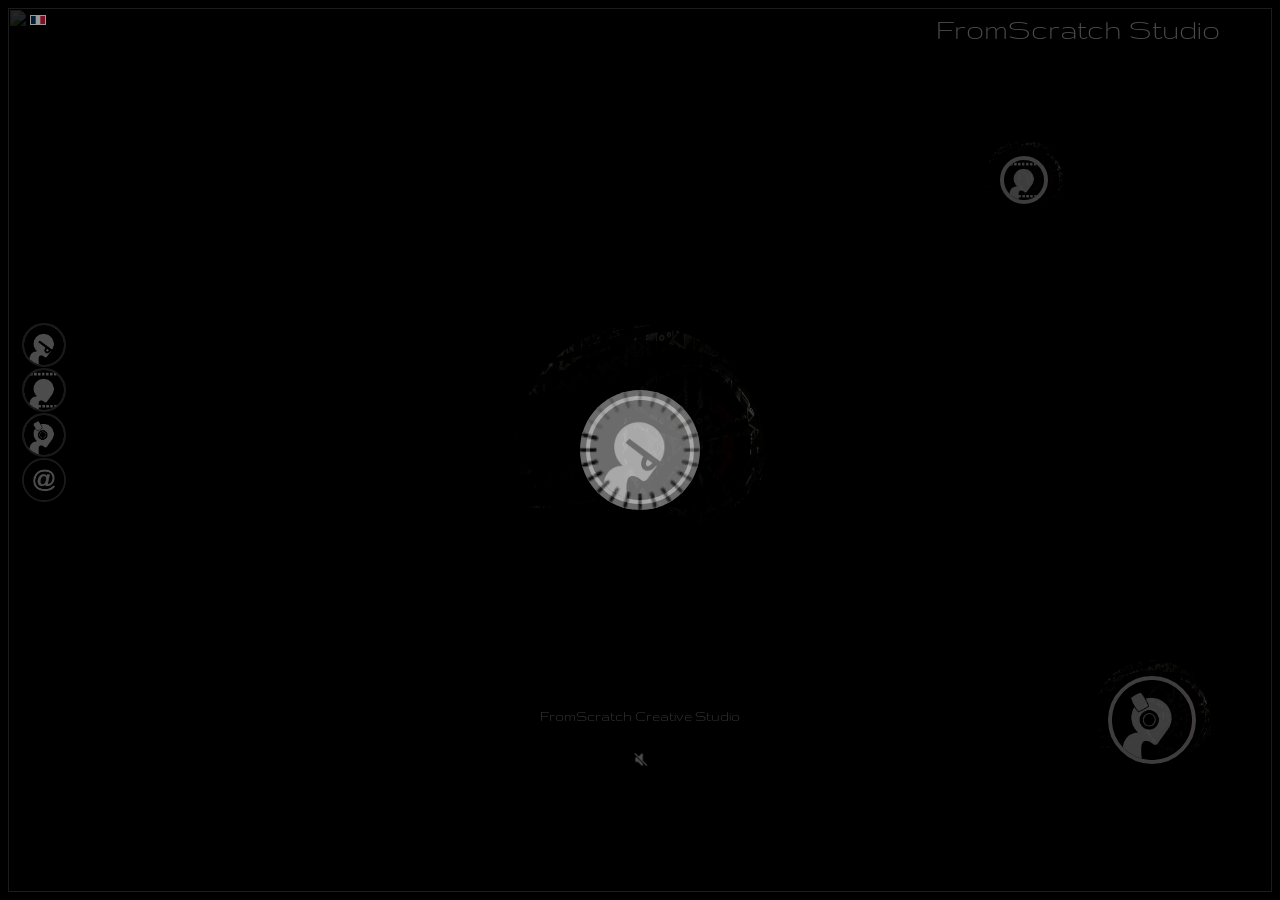
==== index.html @ 69f4a0ba "Initiate Project" ====
<html>
<head>
    <link rel="shortcut icon" type="image/x-icon" href="img/logos/fromScratchStudio-transparent-final.png" />
    <link href='https://fonts.googleapis.com/css?family=Gruppo&subset=latin,latin-ext' rel='stylesheet' type='text/css'>
    <link href='style/intro.css' rel="stylesheet" type='text/css'>
    <link href='style/circles.css' rel="stylesheet" type='text/css'>
    <title>FromScratch Studio...</title>
</head>
<script type="text/javascript" src="js/jquery-2.1.3.js"></script>
<script type="text/javascript" src="js/ajaxManager.js"></script> 
<script type="text/javascript" src="js/DisplayController.js"></script>
    
<style>
#triangleLeft {
    position:absolute;
    top:50%;
    left:50%;
    margin-top: -200px;
	width: 0;
	height: 0;
	border-top: 100px solid red;
	border-right: 300px solid transparent;
	border-bottom: 100px solid transparent;
    border-left: 0px solid red;
}
    
#hiddenLoadContainer
{
    position: fixed;
    top:-30000px;
    left: -30000px;
}
    
.assetLoader
{   
    clear:both;
	position:absolute;
	left:0px;
    top:0px;
    /*margin-left:-50%;
	margin-top: -25%;*//*-250px;*/
	width:100%;
	height: 100%;/*500px;*/
    z-index: 2000;
    background-color: black;
    opacity: 0.7;
}

.assetLoader img
{   
    clear:both;
	position:relative;
	left:50%;
    margin-left: -60px;
    top:50%;
    margin-top: -60px;
    /*margin-left:-50%;
	margin-top: -25%;*//*-250px;*/
	width:120px;
	height: 120px;
    z-index: 2000;
    background-color: white;
    opacity: 0.6;
    border-radius: 50%;
}
    
    #leftMenuBar
    {
        position:fixed;
        top:15px;
        left:15px;
        border: 1px solid #dedede;
	    border-radius: 4px;
	    box-shadow: 0 2px 2px -1px rgba(0, 0, 0, 0.055);
	    color: #888;
	    display: block;
        margin: 8px 22px 8px 22px;
        overflow:visible;
        width: 250px; 
        }
    
    div.NAV_BAR
    {
        clear: both;
        width: 250px; 
        height:230px;
        position:absolute;
        top:35%;
        left:0px;
        margin-top: -115px;
        /*border: 1px solid pink;*/
	    border-radius: 4px;
	    box-shadow: 0 2px 2px -1px rgba(0, 0, 0, 0.055);
	    color: #888;
	    display: block;
        margin: 8px 22px 8px 22px;
        overflow:visible;
        list-style-type: none;
        z-index: 1000;
        /*display: none;*/
    }
    
    div.NAV_BAR > ul > li
    {
        list-style-type: none;
    }
    
    .MENU_ITEM
    {
        clear: both;
        position: absolute;
        left:0px;
        width:40px;
        text-decoration: none;
        margin-bottom: 5px;
    }
    
    .MENU_ITEM:hover > div
    {
        display: block; 
    }
    
    .DIV_NAV_LEFT
    {
        position: absolute;
        left:0px;
        width:40px;
        height: 40px;
        background-color: black;
        border:solid 2px #585858;
        border-radius: 50%;
        color:white;
    }
    
    .DIV_NAV_LEFT:hover
    {
        position: absolute;
        left:0px;
        width:40px;
        height: 40px;
        margin-bottom: 5px;
        border:solid 2px white;
    }
    
    .DIV_NAV_LEFT:hover .DIV_NAV_RIGHT
    {
        display: block;
        /* font-weight: 750; */
        /* text-decoration:underline; */
        /*text-decoration-color: white;*/
        -webkit-transition: opacity 0.2s;
        -moz-transition: opacity 0.2s;
        -ms-transition: opacity 0.2s;
        -o-transition: opacity 0.2s;
        -transition: opacity 0.2s;
    }
	
	#mailToLink:hover .DIV_NAV_RIGHT
	{
		display: block;
        /* font-weight: 750; */
        /* text-decoration:underline; */
        /*text-decoration-color: white;*/
        -webkit-transition: opacity 0.2s;
        -moz-transition: opacity 0.2s;
        -ms-transition: opacity 0.2s;
        -o-transition: opacity 0.2s;
        -transition: opacity 0.2s;
	}
    
    .DIV_NAV_RIGHT
    {
        position: absolute;
        left:40px;
        width:188px;
        display: none;
    }
    
    .DIV_NAV_RIGHT_ITEM
    {
        position: absolute;
        left: 5px;
        width:188px;
        height: 40px;
        /*background-color: black;*/
        color:white;
        text-decoration: none;
    }
    
    .DIV_NAV_RIGHT_ITEM:hover
    {
        /*background-color:black;*/
        /* text-decoration: underline; */
        /* font-weight: 750; */
        -webkit-transition: opacity 0.2s;
        -moz-transition: opacity 0.2s;
        -ms-transition: opacity 0.2s;
        -o-transition: opacity 0.2s;
        -transition: opacity 0.2s;
    }
    
    /****************/
    
   .BTN_IMG_CIRCLE
    {
        position: absolute;
        top:50%;
        left:50%;
        margin-top: -50%;
        margin-left: -50%;
        width: 100%;
        height: 100%;
        border-radius: 50%;
		/*border:solid 1px white;*/
    }
    
    
    /**Dispatched Menu*/
    .PART_VIEW
    {
        z-index:100;
        color:white;
		height:100%;
		overflow-y:visible;
    }
    
    .SECTION_VIEW
    {
		height:100%;
		overflow-y: scroll;
	}
    
    
    #whoWeAreContainer_FR
    {
        position: absolute;
        width: 100%;
        height: 100%;
    }
	
	#whoWeAreContainer_EN
    {
        position: absolute;
        width: 100%;
        height: 100%;
    }
    
    #menuWho_FR
    {
        position: absolute;
        top:70px;
        left:65%;
        width:35%;
        height: 30px;
        background-color: black;
        opacity: 0.6;   
    }
    
    #menuWho_FR > ul
    {
        position: absolute;
        top:0px;
    }
    
    #menuWho_FR > ul > li
    {
        margin:0 15 0 15;
    }
    
    /* #menuWho_FR > ul > li:hover
    {
        text-decoration: underline;
    }
    
    #menuWho_FR > ul > li:active
    {
        text-decoration: underline;
    } */
	
	
	
	#menuWho_EN
    {
        position: absolute;
        top:70px;
        left:65%;
        width:35%;
        height: 30px;
        background-color: black;
        opacity: 0.6;   
    }
    
    #menuWho_EN > ul
    {
        position: absolute;
        top:0px;
    }
    
    #menuWho_EN > ul > li
    {
        margin:0 15 0 15;
    }
    
    /* #menuWho_EN > ul > li:hover
    {
        text-decoration: underline;
    }
    
    #menuWho_EN > ul > li:active
    {
        text-decoration: underline;
    } */
	
	
    
    #illustrationWho
    {
        position: absolute;
        top:0px;
        left:80px;
        background-color:black;
        width: 400px;
        height: 100%;
        opacity: 0.8;
    }
    
    #illustrationWhoImg
    {
        position: absolute;
        top:0px;
        left:0px;
        width: 100%;;
        height: 100%;
    }
    
    #philosophyWho_FR
    {
        position: absolute;
        top:110px;
        left:500px;
        width:auto;
        height: 80%;
        background-color: black;
        opacity: 0.6;
    }
    
    #presentationWho_FR
    {
        position: absolute;
        top:110px;
        left:500px;
        width:auto;
        height: 80%;
        background-color: black;
        opacity: 0.6;
    }
    
    #fssContainer_FR
    {
        opacity: 1;
    }
    
    #fsdContainer_FR
    {
        opacity: 1;
    }
    
    #fsrContainer_FR
    {
        opacity: 1;
    }
    
    #fspContainer_FR
    {
        opacity: 1;
    }
    
	#philosophyWho_EN
    {
        position: absolute;
        top:110px;
        left:500px;
        width:auto;
        height: 80%;
        background-color: black;
        opacity: 0.6;
    }
    
    #presentationWho_EN
    {
        position: absolute;
        top:110px;
        left:500px;
        width:auto;
        height: 80%;
        background-color: black;
        opacity: 0.6;
    }
    
    #fssContainer_EN
    {
        opacity: 1;
    }
    
    #fsdContainer_EN
    {
        opacity: 1;
    }
    
    #fsrContainer_EN
    {
        opacity: 1;
    }
    
    #fspContainer_EN
    {
        opacity: 1;
    }
	
	.FR
	{
        opacity: 1;
    }
	
	.EN{
        opacity: 1;
    }
	
	
	.TEAM_PIC
	{
		width:120px;
		height:160px;
		opacity: 1;
	}
	
	#fssLang
	{
		position:absolute;
		top:15px;
		left:30px;
		width:80px;
		height:40px;
		z-index: 100000000000;
	}
	
	.FLAG
	{
		position:relative;
		/*top:0px;
		left:0px;*/
		/*width:160px;
		height:60px;*/
	}
	
	#frLangImg {  opacity: 0.6;  }
	
	#enLangImg {  opacity: 0.6;  }
	
	
	#frLangImg:hover {  opacity: 1;  }
	
	#enLangImg:hover {  opacity: 1;  }
	
    #popupSection{
        position: absolute;
        z-index: 100;
        width: 60%;
        height: 100%;
        background-color:  #0e0e0d  ;
        color:white;
        top:0px;
        left: 20%;
        opacity: 0.95;
    }

    #popupFrame{
        position:absolute;
        top:5%;
        height: 90%;
        left: 5%;;
        width: 90%;
        border: solid 1px transparent;
    }
	
    #closePopupDiv
    {
        position: absolute;
        width:30px;
        height:30px;
        border-radius: 50%;
        background-color: rgba(235, 9, 9, 0.769);
        top:6%;
        left:6%;
        opacity: 0.45;
        z-index: 150;
    }

    #closePopupDiv:hover
    {
        opacity: 0.9;
    }

    #closePopupImg
    {
        width:30px;
        height:30px;
        border-radius: 50%;
        opacity: 0.15;
    }

    #closePopupImg:hover
    {
        opacity: 0.65;
    }

</style>

<body>
    
<div id="fssLang" style="display:visible;">
        <img id="frLangImg" class="FLAG" src="img/icons/frLang.png" onclick="ChangeSiteLanguage(CST_FR);"/>
        <img id="enLangImg" class="FLAG" style="display:none;" src="img/icons/enLang.gif" onclick="ChangeSiteLanguage(CST_EN);"/>
</div>
    
<div id="fssTitle">FromScratch Studio</div>
    
<div id="introContainer" class="PART_VIEW" style="display:block">
    
    <img id="fromScratchBg" src=""/>
    
    <div id="moncercle" onmouseover="PlayMusic('ON');" onmouseout="PlayMusic('OFF');">
        <img id="cerclePic" src="img/gallery/WhitePaperCovers/RouePattern.jpg"/> 
        <div id="moncercleIn">
            <img id="fromScratchCover" src="img/logos/fromScratchStudioFinal.png"/>
            <div id="enterSiteDiv"><a><!--Welcome! Enter Coming soon...--></a></div>
        </div>
    </div>
    
        
        
    <div id="moncercleNO" onmouseover="PlayMusic('ON');" onmouseout="PlayMusic('OFF');">
        <img id="cerclePicNO" src="img/gallery/WhitePaperCovers/RouePattern.jpg"/> 
        <div id="moncercleInNO">
            <img id="fromScratchCoverNO" src="img/logos/FromScratchPictures-WhireBGSimple.png"/>
        </div>
    </div>
    
    <div id="moncercleSO" onmouseover="PlayMusic('ON');" onmouseout="PlayMusic('OFF');">
        <img id="cerclePicSO" src="img/gallery/WhitePaperCovers/RouePattern.jpg"/> 
        <div id="moncercleInSO">
            <img id="fromScratchCoverSO" src="img/logos/fromScratchRecords-whiteBG-final.png"/>
        </div>
    </div>
    
    

    
    
    
    <!-- Alternate way to display menu -->
    <!--
    <div id="fssStudioMenu" style="height:38px;">
        <div class="SECTION_NAV">FromScratch Studio...</div>
        <div class="DIV_NAV_RIGHT" style="height:38px;">
            <ul>
                <li><div class="DIV_NAV_RIGHT_ITEM" style="top:0px;">FromScratch Pictures...</div></li>
                <li><div class="DIV_NAV_RIGHT_ITEM" style="top:45px;">A...</div></li>
                <li><div class="DIV_NAV_RIGHT_ITEM" style="top:90px;">B...</div></li>
            </ul>
        </div>
    </div>-->
    
    <center><div id="trackInfoDiv"><p>FromScratch Creative Studio</p></div></center> 
    <center><div id="muteDiv" onclick="muteIntro();"><img id="muteImg" src="img/logos/mute.jpg"/></div></center> 
</div>
    
    
    <div id="navMenu" class="NAV_BAR">
        <ul>
            
            <!-- <li>
                <div class="MENU_ITEM" style="top:-45px;">
                    <div class="DIV_NAV_LEFT">
                        <img class="BTN_IMG_CIRCLE" src="img/logos/fssWhoWeAre.jpg" /></div>
                    <div class="DIV_NAV_RIGHT" style="height:38px;">
                        <ul>
                            <li><div class="DIV_NAV_RIGHT_ITEM" style="top:0px;" onclick="SwitchView('whoWeAreContainer');">Who We Are...</div></li>
                        </ul>
                    </div>
                </div>
            </li> -->
            
            <li>
                <div class="MENU_ITEM" style="top:0px;">
                    <div class="DIV_NAV_LEFT" onclick="OpenPopupSection('fromScratchStudio');"><img class="BTN_IMG_CIRCLE" src="img/logos/fromScratchStudioFinal.png" /></div>
                    <div class="DIV_NAV_RIGHT" style="height:38px;">
                        <ul>
                            <!-- <li><div class="DIV_NAV_RIGHT_ITEM" style="top:0px;" onclick="SwitchView('fssContainer');">FromScratch Studio...</div></li> -->
                            <li><div class="DIV_NAV_RIGHT_ITEM" style="top:0px;">FromScratch Studio...</div></li>
                        </ul>
                    </div>
                </div>
            </li>

            <li>
                <div class="MENU_ITEM" style="top:45px;">
                    <div class="DIV_NAV_LEFT" onclick="OpenPopupSection('fromScratchPictures');"><img class="BTN_IMG_CIRCLE" src="img/logos/FromScratchPictures-WhireBGSimple.png" /></div>
                    <div class="DIV_NAV_RIGHT" style="height:38px;">
                        <ul>
                            <!-- <li><div class="DIV_NAV_RIGHT_ITEM" style="top:0px;" onclick="SwitchView('fspContainer');">FromScratch Pictures...</div></li> -->
                            <li><div class="DIV_NAV_RIGHT_ITEM" style="top:0px;">FromScratch Stories...</div></li>
                        </ul>
                    </div>
                </div>
            </li>

            <li>
                <div class="MENU_ITEM" style="top:90px;">
                    <div class="DIV_NAV_LEFT" onclick="OpenPopupSection('fromScratchRecords');"><img class="BTN_IMG_CIRCLE" src="img/logos/fromScratchRecords-whiteBG-final.png" /></div>
                    <div class="DIV_NAV_RIGHT" style="height:38px;">
                        <ul>
                            <!-- <li><div class="DIV_NAV_RIGHT_ITEM" style="top:0px;" onclick="SwitchView('fsrContainer');">FromScratch Records...</div></li> -->
                            <li><div class="DIV_NAV_RIGHT_ITEM" style="top:0px;">FromScratch Records...</div></li>
                        </ul>
                    </div>
                </div>
            </li>
            
            <li>
                <div class="MENU_ITEM" style="top:135px;">
					
					<a id="mailToLink" href="mailto:contact@fromscratchstudio.com?subject=Information...">
					
						<div class="DIV_NAV_LEFT"><img class="BTN_IMG_CIRCLE" src="img/logos/logocontact.jpg" /></div>
						<div class="DIV_NAV_RIGHT" style="height:38px;">
							<ul>
								<li><div class="DIV_NAV_RIGHT_ITEM" style="top:0px;">Contact Us</div></li>
							</ul>
						</div>
					
					</a>
                </div>
            </li>

            <!-- <li>
                <div class="MENU_ITEM" style="top:225px;">
                    <div class="DIV_NAV_LEFT" onclick="SwitchView('fsdContainer');"><img class="BTN_IMG_CIRCLE" src="img/logos/FromScratchDev.jpg" /></div>
                    <div class="DIV_NAV_RIGHT" style="height:38px;">
                        <ul>
                            <li><div class="DIV_NAV_RIGHT_ITEM" style="top:0px;" onclick="SwitchView('fsdContainer');">FromScratch Devs...</div></li>
                        </ul>
                    </div>
                </div>
            </li> -->
            
        </ul>
    
    </div>
    
    
    
    <!-- Who We Are Part - FR-->
    <div id="whoWeAreContainer_FR" class="PART_VIEW FR" style="display:none;">
    
    <img id="fromScratchBg2" src=""/>
        
    <div class="MENU_ITEM" style="position:fixed;top:50px;left:21px;z-index:1005">
                    <div class="DIV_NAV_LEFT" onclick="SwitchView('introContainer');"><img class="BTN_IMG_CIRCLE" src="img/logos/homeBtn.png" /></div>
                    <div class="DIV_NAV_RIGHT" style="height:38px;">
                        <ul>
                            <li style="list-style-type:none;"><div class="DIV_NAV_RIGHT_ITEM" style="top:0px;" onclick="SwitchView('introContainer');">Home</div></li>
                        </ul>
                    </div>
                </div>
        
    <!--<div id="illustrationWho">
        <img id="illustrationWhoImg" src="img/illustrationTmp.jpg" />
    </div>-->
        
    <nav id="menuWho_FR" class="FR">
                <ul>
                    <li style="list-style-type:none;display: inline-block;"><div onclick="SwitchSection('philosophyWho');">A propos</div></li>
                    <li style="list-style-type:none;display: inline-block;"><div onclick="SwitchSection('presentationWho');">La Team</div></li>
                </ul>
    </nav>
		
	<nav id="menuWho_EN" class="EN" style="display:none;">
                <ul>
                    <li style="list-style-type:none;display: inline-block;"><div onclick="SwitchSection('philosophyWho');">About</div></li>
                    <li style="list-style-type:none;display: inline-block;"><div onclick="SwitchSection('presentationWho');">The Team</div></li>
                </ul>
    </nav>
		
	<div id="philosophyWho_FR" class="SECTION_VIEW FR">

        <p style="padding:0 15 0 15">Notre Concept...</p>
        <p style="padding:0 15 0 15">
            <strong>FromScratch Creative Studio</strong> est un studio cr&eacute;atif digital, un collectif de cr&eacute;atifs passionn&eacute;s.<br>
            <strong>Il s'agit d'un club ouvert &agrave; tous les esprits cr&eacute;atifs d&eacute;sireux de mutualiser leurs efforts, &eacute;changer et partager leur savoirs-faire compl&eacute;mentaires.<br>
            Que ce soit dans le domaine des arts graphiques, du design, des multim&eacute;dias ou encore des nouvelles technologies, notre ambition est de r&eacute;aliser, de mani&egrave;re collaborative, des projets riches et vari&eacute;s.    
        </p>
        <p style="padding:0 15 0 15">Notre philosophie est qu'avec de la cr&eacute;ativit&eacute; tout est possible, et que FromScratch nous pouvons r&eacute;aliser les plus belles choses.</p>
        <p style="padding:0 15 0 15">L'imagination est la cl&eacute;.</p>
        
        <p style="padding:0 15 0 15">
            Nous organisons nos projets selon differentes cat&eacute;gories:
        </p>
        
        <div style="padding:0 10 0 10;">
            <ul>
                <li><b style="text-decoration:underline;">FromScratch Studio</b> <br>Activit&eacute;s graphiques: Illustrations, Design, Bandes dessin&eacute;es,...</li>
                <li style="list-style-type:none">&nbsp;</li>
                <li><b style="text-decoration:underline;">FromScratch Dev</b><br>D&eacute;veloppement d'Application: Apps mobiles, Web, Composants,...</li>
                <li style="list-style-type:none">&nbsp;</li>
                <li><b style="text-decoration:underline;">FromScratch Records</b><br>Sound Design, Beat making, Soundtracks,...</li>
                <li style="list-style-type:none">&nbsp;</li>
                <li><b style="text-decoration:underline;">FromScratch Pictures</b><br>Activit&eacute;s Photos, Vid&eacute;os et Animation 2D..</li>
            </ul>
        </div>
		
		<p style="padding:0 15 0 15">Si vous aussi vous &ecirc;tes cr&eacute;atifs et porteur de projets, vous pouvez nous rejoindre dans notre d&eacute;marches et avancer ensemble.</p>
		<p style="padding:0 15 0 15">Pour cela n'h&eacute;sitez pas &agrave; nous contacter.</p>
    </div>
		
        
    <div id="presentationWho_FR" class="SECTION_VIEW FR" style="display:none;">

        <p style="padding:0 15 0 15">Qui nous sommes...</p>
        <p style="padding:0 15 0 15">
            <strong>FromScratch Creative Studio</strong> est un collectif de cr&eacute;atfs passionn&eacute;s.<br>
        </p>
        <p style="padding:0 15 0 15">NOS MEMBRES:</p>
		
		<p>
		<div style="padding:0 10 0 10;color:white;">
            <ul>
                <li style="list-style-type:none">
					<table width="100%;" height="80px"; style="color:white;">
						<tr width="100%;" height="80px;">
							<td width="20%;" height="80px;"> <img class="TEAM_PIC" src="img/Team/Noah.jpg"/></td>
							<td width="2%;" height="80px;"></td>
							<td width="78%;" height="80px;" style="color:white;">
							<p>
								<strong><u>Noah Cham</u></strong> <br>
								Auteur, sc&eacute;nariste et illustrateur autodidacte.<br>
								Il est l'un des fondateur du FromScratch (Creative) Studio.
								Il travaille actuellement sur un projet de Web Comic en ligne, disponible tr&egrave;s prochainement: LEGACY.<br>
								Il tire son inspiration de diverses influences: Cinéma, BD, cultures urbaines, jazz et litt&eacute;rature...
							</p>
							</td>
						</tr>
					</table>
				
				</li>
				
                <li style="list-style-type:none">&nbsp;</li>
				
				<li style="list-style-type:none">
					<table width="100%;" height="80px"; style="color:white;">
						<tr width="100%;" height="80px;">
							<td width="20%;" height="80px;"> <img class="TEAM_PIC" src="img/Team/MoradA.jpg"/></td>
							<td width="2%;" height="80px;"></td>
							<td width="78%;" height="80px;" style="color:white;">
							<p>
								<strong><u>Morad A.</u></strong> <br>
								D&eacute;veloppeur et dessinateur au sein du FromScratch Studio.<br>
								Il est l'un des deux membres &agrave; l'origine du FromScratch Studio.
								Actuellement il assiste Noah Cham sur son projet de Web Comic en ligne, LEGACY, et ce en tant qu'illustrateur et d&eacute;veloppeur du site web.<br>
								Il est ainsi d&eacute;veloppeur et r&eacute;f&eacute;rent technique sur tout ce qui concerne les d&eacute;veloppements web et mobiles.
							</p>
							</td>
						</tr>
					</table>
				
				</li>
				
                <li style="list-style-type:none">&nbsp;</li>
				
				<li style="list-style-type:none">
					<table width="100%;" height="80px;">
						<tr width="100%;" height="80px;">
							<td width="20%;" height="80px;"> <img class="TEAM_PIC" src="img/Team/3INU.jpg"/></td>
							<td width="2%;" height="80px;"></td>
							<td width="78%;" height="80px;" style="color:white;">
							<p>
								<strong><u>3Inu</u></strong> <br>
								Beat maker &amp; et Sound designer passionn&eacute;. <br>
								Son univers musical est tr&egrave;s &eacute;clectique, m&ecirc;lant Soul musique, Hip-hop tout en y apportant une touche &eacute;l&eacute;ctro.<br>
								Il a d&eacute;j&agrave; produits quelques instrumentaux dans un style hip hop &eacute;lectro pour le collectif. <br>
								Actuellement sur un projet musical (White Paper) au sein du FromScratch Studio ainsi que producteur de certains titres sur la soundtrack du projet LEGACY de Noah Cham. 
							</p>
							</td>
						</tr>
					</table>
				
				</li>
				
                <li style="list-style-type:none">&nbsp;</li>
				
				<li style="list-style-type:none">
					<table width="100%;" height="80px;">
						<tr width="100%;" height="80px;">
							<td width="20%;" height="80px;"> <img class="TEAM_PIC" src="img/Team/DanDan.jpg"/></td>
							<td width="2%;" height="80px;"></td>
							<td width="78%;" height="80px;" style="color:white;">
							<p>
								<strong><u>Dany-Dan</u></strong><br>
								Photographe au sein du collectif.<br>
								Il participe volontier aux diff&eacute;rents projets du groupe lorsqu'on le sollicite.<br>
								Il a sa propre activit&eacute; en tant qu'artiste-photographe mais c'est toujours avec beaucoup d'int&eacute;r&ecirc;t et de sens du conseil qu'il accompagne les diff&eacute;rents projets des membres du "club" FromScratch Studio.
								
							</p>
							</td>
						</tr>
					</table>
				
				</li>
				
                <li style="list-style-type:none">&nbsp;</li>
				
				<li style="list-style-type:none">
					<table width="100%;" height="80px;">
						<tr width="100%;" height="80px;">
							<td width="20%;" height="80px;"> <img class="TEAM_PIC" src="img/Team/Pseudo.jpg"/></td>
							<td width="2%;" height="80px;"></td>
							<td width="78%;" height="80px;" style="color:white;">
							<p>
								<strong><u>Pseudo</u></strong> <br>
								L'&eacute;lectron libre.<br>
								Touche &agrave; tout, il est avant tout lyriciste, po&egrave;te et graffiti artiste!<br>
								Il nous accompagne et intervient au sein du collectif tel un journaliste apportant son regard averti, captant les inspirations du moment.<br>
								D'une aide pr&eacute;cieuse sur les projets graphiques, il n'h&eacute;site pas &agrave; pr&ecirc;ter sa voix et ses textes dans certains de nos projets musicaux.<br>
							</p>
							</td>
						</tr>
					</table>
				
				</li>
				
                <li style="list-style-type:none">&nbsp;</li>
				
            </ul>
        </div>
		</p>
		
        <!--<p style="padding:0 15 0 15">Notre philosophie est que tout est possible, et que FromScratch nous pouvons realiser les plus belles choses.</p>
        <p style="padding:0 15 0 15">L'imagination est la cle.</p>
        <p style="padding:0 15 0 15">La creativite en est la voie.</p>
        <p style="padding:0 15 0 15">Avec le succes pour destination. </p>
        
        <p style="padding:0 15 0 15">
            Nous organisons nos activites et projets selon differentes categories:
        </p>
        
        <div style="padding:0 10 0 10">
            <ul>
                <li><b style="text-decoration:underline;">FromScratch Studio</b> <br>Activites graphiques: Illustrations, Design, Bandes dessinees,...</li>
                <li style="list-style-type:none">&nbsp;</li>
                <li><b style="text-decoration:underline;">FromScratch Dev</b><br>Developpement d'Application: Apps mobiles, Web, Composants,...</li>
                <li style="list-style-type:none">&nbsp;</li>
                <li><b style="text-decoration:underline;">FromScratch Records</b><br>Sound Design, Beat making...</li>
                <li style="list-style-type:none">&nbsp;</li>
                <li><b style="text-decoration:underline;">FromScratch Pictures</b><br>Activites Photos, Videos et Animation 2D..</li>
            </ul>
        </div>
        -->
    </div>
    </div>
	
	
	
	<!-- Who We Are Part - EN-->
    <div id="whoWeAreContainer_EN" class="PART_VIEW EN" style="display:none;">
    
    <img id="fromScratchBg2" src=""/>
        
        
    <div class="MENU_ITEM" style="position:fixed;top:50px;left:21px;z-index:1005">
                    <div class="DIV_NAV_LEFT" onclick="SwitchView('introContainer');"><img class="BTN_IMG_CIRCLE" src="img/logos/homeBtn.png" /></div>
                    <div class="DIV_NAV_RIGHT" style="height:38px;">
                        <ul>
                            <li style="list-style-type:none;"><div class="DIV_NAV_RIGHT_ITEM" style="top:0px;" onclick="SwitchView('introContainer');">Home</div></li>
                        </ul>
                    </div>
                </div>
        
    <!--<div id="illustrationWho">
        <img id="illustrationWhoImg" src="img/illustrationTmp.jpg" />
    </div>-->
        
    <nav id="menuWho_FR" class="FR" style="display:none;">
                <ul>
                    <li style="list-style-type:none;display: inline-block;"><div onclick="SwitchSection('philosophyWho');">A propos</div></li>
                    <li style="list-style-type:none;display: inline-block;"><div onclick="SwitchSection('presentationWho');">La Team</div></li>
                </ul>
    </nav>
		
	<nav id="menuWho_EN" class="EN">
                <ul>
                    <li style="list-style-type:none;display: inline-block;"><div onclick="SwitchSection('philosophyWho');">About</div></li>
                    <li style="list-style-type:none;display: inline-block;"><div onclick="SwitchSection('presentationWho');">The Team</div></li>
                </ul>
    </nav>
		
	<div id="philosophyWho_EN" class="SECTION_VIEW EN">

        <p style="padding:0 15 0 15">Our Concept...</p>
        <p style="padding:0 15 0 15">
            <strong>FromScratch Creative Studio</strong> is a digital creative studio, a group of passionate digital creatives.<br>
            <strong>It is an open club to any creative mind willing to join and mutualize their effort in creation, sharing experience and share our knowlegde in different complementary fields.<br>
            May it be in graphical arts, design, multimedias or even new techs, our ambition is to produce, in a collaborative way, various rich projets.   
        </p>
        <p style="padding:0 15 0 15">Our philosophy is that with creativity everything is possible, and FromScratch we can achieve the most beautyful things.</p>
        <p style="padding:0 15 0 15">Imagination est the key.</p>
        
        <p style="padding:0 15 0 15">
            Our projets are organized according different categories:
        </p>
        
        <div style="padding:0 10 0 10;">
            <ul>
                <li><b style="text-decoration:underline;">FromScratch Studio</b> <br>Graphical projects: Illustrations, Design, Webcomics,...</li>
                <li style="list-style-type:none">&nbsp;</li>
                <li><b style="text-decoration:underline;">FromScratch Dev</b><br>Application development: Mobile Apps, Web, Softare Componants,...</li>
                <li style="list-style-type:none">&nbsp;</li>
                <li><b style="text-decoration:underline;">FromScratch Records</b><br>Sound Design, Beat making, Soundtracks,...</li>
                <li style="list-style-type:none">&nbsp;</li>
                <li><b style="text-decoration:underline;">FromScratch Pictures</b><br>Photography, Vid&eacute;o &amp; 2D Animation ptoject...</li>
            </ul>
        </div>
		
		<p style="padding:0 15 0 15">If you are a creative mind and/or have personnal projects to share, you can join the FromScratch Creative Studio and work together on our projects.</p>
		<p style="padding:0 15 0 15">Feel free to contact us.</p>
    </div>
		
        
    <div id="presentationWho_EN" class="SECTION_VIEW EN" style="display:none;">

		<!-- DEBUT -->
		        <p style="padding:0 15 0 15">Who We Are......</p>
        <p style="padding:0 15 0 15">
            <strong>The FromScratch Creative Studio</strong> is a group of passionate creatives.<br>
        </p>
        <p style="padding:0 15 0 15">OUR MEMBERS:</p>
		
		<p>
		<div style="padding:0 10 0 10;color:white;">
            <ul>
                <li style="list-style-type:none">
					<table width="100%;" height="80px"; style="color:white;">
						<tr width="100%;" height="80px;">
							<td width="20%;" height="80px;"> <img class="TEAM_PIC" src="img/Team/Noah.jpg"/></td>
							<td width="2%;" height="80px;"></td>
							<td width="78%;" height="80px;" style="color:white;">
							<p>
								<strong><u>Noah Cham</u></strong> <br>
								Author, scenarist and autodidact illustrator.<br>
								He is one of the founders of the FromScratch (Creative) Studio.<br>
								He is currently working on an online Web-comic project, available very soon: LEGACY.<br>
								His inspiration comes from different influences and univers: Movies, Comic Books, urban cultures, jazz, philisophy and litterature...
							</p>
							</td>
						</tr>
					</table>
				
				</li>
				
                <li style="list-style-type:none">&nbsp;</li>
				
				<li style="list-style-type:none">
					<table width="100%;" height="80px"; style="color:white;">
						<tr width="100%;" height="80px;">
							<td width="20%;" height="80px;"> <img class="TEAM_PIC" src="img/Team/MoradA.jpg"/></td>
							<td width="2%;" height="80px;"></td>
							<td width="78%;" height="80px;" style="color:white;">
							<p>
								<strong><u>Morad A.</u></strong> <br>
								Developer and illustrator within the FormScratch Studio.<br>
								He is one of the founder at the origine of the collective.<br>
								Currently, he assists Noah Cham on his Web-comic project, LEGACY, as an illustrator and developer of the web site.<br>
								So he is developer and technical leader on everything concerning web and mobile developments.
							</p>
							</td>
						</tr>
					</table>
				
				</li>
				
                <li style="list-style-type:none">&nbsp;</li>
				
				<li style="list-style-type:none">
					<table width="100%;" height="80px;">
						<tr width="100%;" height="80px;">
							<td width="20%;" height="80px;"> <img class="TEAM_PIC" src="img/Team/3INU.jpg"/></td>
							<td width="2%;" height="80px;"></td>
							<td width="78%;" height="80px;" style="color:white;">
							<p>
								<strong><u>3Inu</u></strong> <br>
								A passionate Beat maker &amp; Sound designer. <br>
								His musical univers is very eclectic, mixing Soul music, Hip-hop influences with a touch of electro music. He loves musical experimentations.<br>
								He already produced several instrumantals in a Hip-hop style for the Studio.<br>
								He is working in his musical project (White Paper) within FromScratch Studio, he also produced some tracks for the Noah Cham's LEGACY projet soundtrack.
							</p>
							</td>
						</tr>
					</table>
				
				</li>
				
                <li style="list-style-type:none">&nbsp;</li>
				
				<li style="list-style-type:none">
					<table width="100%;" height="80px;">
						<tr width="100%;" height="80px;">
							<td width="20%;" height="80px;"> <img class="TEAM_PIC" src="img/Team/DanDan.jpg"/></td>
							<td width="2%;" height="80px;"></td>
							<td width="78%;" height="80px;" style="color:white;">
							<p>
								<strong><u>Dany-Dan</u></strong><br>
								Photograph.<br>
								He actively participates to the group's different projects when his photograph skills are needed.<br>
								He's got his own artistic photograph activity but he always follows with a lot of interest the studio's projects and his advises and point of view are very apreciated when it comes to image composition and photography.
							</p>
							</td>
						</tr>
					</table>
				
				</li>
				
                <li style="list-style-type:none">&nbsp;</li>
				
				<li style="list-style-type:none">
					<table width="100%;" height="80px;">
						<tr width="100%;" height="80px;">
							<td width="20%;" height="80px;"> <img class="TEAM_PIC" src="img/Team/Pseudo.jpg"/></td>
							<td width="2%;" height="80px;"></td>
							<td width="78%;" height="80px;" style="color:white;">
							<p>
								<strong><u>Pseudo</u></strong> <br>
								The free electron.<br>
								A real dabbler, he is actually a lyricist, a poet and a graffiti artist!<br>
								He follows and acts in the group as a journalist bringing his shrewd eye, capting inspirations of the moment.<br>
								His help is very precious and apreciated on the graphical projects, he doesn't hesitate to lend his voice and his inspired texts on some musical projects and soundtracks.<br>
							</p>
							</td>
						</tr>
					</table>
				
				</li>
				
                <li style="list-style-type:none">&nbsp;</li>
				
            </ul>
        </div>
		</p>
		<!--FIN-->
    </div>
    </div>
	
	
	<!-- Fromscratch Studio team Part -->
    <div id="fsstContainer_FR" class="PART_VIEW FR" style="display:none">
    <img id="fromScratchBg2" src=""/>
        
        
    <div class="MENU_ITEM" style="position:fixed;top:50px;left:21px;z-index:1005">
                    <div class="DIV_NAV_LEFT" onclick="SwitchView('introContainer');"><img class="BTN_IMG_CIRCLE" src="img/logos/homeBtn.png" /></div>
                    <div class="DIV_NAV_RIGHT" style="height:38px;">
                        <ul>
                            <li style="list-style-type:none;"><div class="DIV_NAV_RIGHT_ITEM" style="top:0px;" onclick="SwitchView('introContainer');">Home</div></li>
                        </ul>
                    </div>
                </div>
        

        
    <nav id="menuWho_FR" class="FR">
                <ul>
                    <li style="list-style-type:none;display: inline-block;"><div onclick="SwitchSection('presentationWho');">Team</div></li>
                    <li style="list-style-type:none;display: inline-block;"><div onclick="SwitchSection('presentationWho');">Projets</div></li>
                </ul>
    </nav>
		
	<nav id="menuWho_EN" class="EN" style="display:none;">
                <ul>
                    <li style="list-style-type:none;display: inline-block;"><div onclick="SwitchSection('presentationWho');">Team</div></li>
                    <li style="list-style-type:none;display: inline-block;"><div onclick="SwitchSection('presentationWho');">Projects</div></li>
                </ul>
    </nav>
    </div>   
  
        
    <!-- Fromscratch Studio Part -->
    <div id="fssContainer_FR" class="PART_VIEW FR" style="display:none">
    <img id="fromScratchBg2" src=""/>
        
    <div class="MENU_ITEM" style="position:fixed;top:50px;left:21px;z-index:1005">
                    <div class="DIV_NAV_LEFT" onclick="SwitchView('introContainer');"><img class="BTN_IMG_CIRCLE" src="img/logos/homeBtn.png" /></div>
                    <div class="DIV_NAV_RIGHT" style="height:38px;">
                        <ul>
                            <li style="list-style-type:none;"><div class="DIV_NAV_RIGHT_ITEM" style="top:0px;" onclick="SwitchView('introContainer');">Home</div></li>
                        </ul>
                    </div>
                </div>
        
    <!--<div id="illustrationWho">
        <img id="illustrationWhoImg" src="img/illustrationTmp.jpg" />
    </div>-->
        
    <nav id="menuWho_FR" class="FR">
                <ul>
                    <li style="list-style-type:none;display: inline-block;"><div onclick="SwitchSection('presentationWho');">Team</div></li>
                    <li style="list-style-type:none;display: inline-block;"><div onclick="SwitchSection('presentationWho');">Projets</div></li>
                </ul>
    </nav>
		
	<nav id="menuWho_EN" class="EN" style="display:none;">
                <ul>
                    <li style="list-style-type:none;display: inline-block;"><div onclick="SwitchSection('presentationWho');">Team</div></li>
                    <li style="list-style-type:none;display: inline-block;"><div onclick="SwitchSection('presentationWho');">Projects</div></li>
                </ul>
    </nav>
    </div>    
    
    
    <!-- Fromscratch Dev Part -->
    <div id="fsdContainer_FR" class="PART_VIEW FR" style="display:none">
        <img id="fromScratchBg2" src=""/>


        <div class="MENU_ITEM" style="position:fixed;top:50px;left:21px;z-index:1005">
                        <div class="DIV_NAV_LEFT" onclick="SwitchView('introContainer');"><img class="BTN_IMG_CIRCLE" src="img/logos/homeBtn.png" /></div>
                        <div class="DIV_NAV_RIGHT" style="height:38px;">
                            <ul>
                                <li style="list-style-type:none;"><div class="DIV_NAV_RIGHT_ITEM" style="top:0px;" onclick="SwitchView('introContainer');">Home</div></li>
                            </ul>
                        </div>
                    </div>

        <!--<div id="illustrationWho">
            <img id="illustrationWhoImg" src="img/illustrationTmp.jpg" />
        </div>-->

       <nav id="menuWho_FR" class="FR">
					<ul>
						<li style="list-style-type:none;display: inline-block;"><div onclick="SwitchSection('presentationWho');">Team</div></li>
						<li style="list-style-type:none;display: inline-block;"><div onclick="SwitchSection('presentationWho');">Projets</div></li>
					</ul>
		</nav>

		<nav id="menuWho_EN" class="EN" style="display:none;">
					<ul>
						<li style="list-style-type:none;display: inline-block;"><div onclick="SwitchSection('presentationWho');">Team</div></li>
						<li style="list-style-type:none;display: inline-block;"><div onclick="SwitchSection('presentationWho');">Projects</div></li>
					</ul>
		</nav>
    </div>    
    
    <!-- Fromscratch Records/Audio Part -->
    <div id="fsrContainer_FR" class="PART_VIEW FR" style="display:none">
        <img id="fromScratchBg2" src=""/>


        <div class="MENU_ITEM" style="position:fixed;top:50px;left:21px;z-index:1005">
                        <div class="DIV_NAV_LEFT" onclick="SwitchView('introContainer');"><img class="BTN_IMG_CIRCLE" src="img/logos/homeBtn.png" /></div>
                        <div class="DIV_NAV_RIGHT" style="height:38px;">
                            <ul>
                                <li style="list-style-type:none;"><div class="DIV_NAV_RIGHT_ITEM" style="top:0px;" onclick="SwitchView('introContainer');">Home</div></li>
                            </ul>
                        </div>
                    </div>

        <div id="illustrationWho">
            <img id="illustrationWhoImg" src="img/illustrationTmp.jpg" />
        </div>

        <nav id="menuWho_FR" class="FR">
					<ul>
						<li style="list-style-type:none;display: inline-block;"><div onclick="SwitchSection('presentationWho');">Team</div></li>
						<li style="list-style-type:none;display: inline-block;"><div onclick="SwitchSection('presentationWho');">Projets</div></li>
					</ul>
		</nav>

		<nav id="menuWho_EN" class="EN" style="display:none;">
					<ul>
						<li style="list-style-type:none;display: inline-block;"><div onclick="SwitchSection('presentationWho');">Team</div></li>
						<li style="list-style-type:none;display: inline-block;"><div onclick="SwitchSection('presentationWho');">Projects</div></li>
					</ul>
		</nav>
    </div>    
    
    
    <!-- Fromscratch Pictures Part -->
    <div id="fspContainer_FR" class="PART_VIEW FR" style="display:none">
        <img id="fromScratchBg2" src=""/>


        <div class="MENU_ITEM" style="position:fixed;top:50px;left:21px;z-index:1005">
                        <div class="DIV_NAV_LEFT" onclick="SwitchView('introContainer');"><img class="BTN_IMG_CIRCLE" src="img/logos/homeBtn.png" /></div>
                        <div class="DIV_NAV_RIGHT" style="height:38px;">
                            <ul>
                                <li style="list-style-type:none;"><div class="DIV_NAV_RIGHT_ITEM" style="top:0px;" onclick="SwitchView('introContainer');">Home</div></li>
                            </ul>
                        </div>
                    </div>

        <!--<div id="illustrationWho">
            <img id="illustrationWhoImg" src="img/illustrationTmp.jpg" />
        </div>-->

        <nav id="menuWho_FR" class="FR">
					<ul>
						<li style="list-style-type:none;display: inline-block;"><div onclick="SwitchSection('presentationWho');">Team</div></li>
						<li style="list-style-type:none;display: inline-block;"><div onclick="SwitchSection('presentationWho');">Projets</div></li>
					</ul>
		</nav>

		<nav id="menuWho_EN" class="EN" style="display:none;">
					<ul>
						<li style="list-style-type:none;display: inline-block;"><div onclick="SwitchSection('presentationWho');">Team</div></li>
						<li style="list-style-type:none;display: inline-block;"><div onclick="SwitchSection('presentationWho');">Projects</div></li>
					</ul>
		</nav>
    </div>    
    
    <div id="popupSection" style="display: none;">
        <div id="closePopupDiv" onclick="ClosePopupSection();"><img id="closePopupImg" src="./img/logos/fssBtn.png"/></div>
        <iframe id="popupFrame" src=""></iframe>
    </div>
    
    <div id="hiddenLoadContainer"></div>
    
    <div id="assetLoader" class="assetLoader">
            <img src="/img/loader/loaderBlack.gif"/>
	    </div>
    
<audio id="audioTrack" src="sounds/OppressingRelease.mp3" loop>Ce control ne support pas le musique.</audio>
</body>
    
<script>
var CST_FR = "FR";
var CST_EN = "EN";
var GBL_LANG = CST_EN;
var isMute = true;
var playlist = new Array();
var picAnimated =  new Array();

    
var displayController = new DisplayController();
//displayController.InitIntro();
displayController.LoadIntro();


var currentPosition = 0;
var currentPicPosition = 0;
    
var moncercleObj = document.getElementById("cerclePic");
var moncercleObjNo = document.getElementById("cerclePicNO");
var moncercleObjSo = document.getElementById("cerclePicSO");
    
    
var launchPicLoop = function ()
{
    for(var idxP = 0;idxP < displayController.Assets["Assets"].length;idxP++)
    {
        picAnimated.push({coverPath:displayController.Assets["Assets"][idxP]["Path"]});
    }
    
    if(moncercleObj != null && moncercleObj != undefined)
    {
        window.setInterval("setPic()", 100);
    }
    
}
    
var setPic = function()
{
    moncercleObj.src = picAnimated[currentPicPosition%(picAnimated.length)].coverPath;
    moncercleObjNo.src = picAnimated[currentPicPosition%(picAnimated.length)].coverPath;
    moncercleObjSo.src = picAnimated[currentPicPosition%(picAnimated.length)].coverPath;
    currentPicPosition++;
}
    
setTimeout(launchPicLoop, 1500);
    
/*var audioElemObj = document.getElementById("audioTrack");

if(audioElemObj != null && audioElemObj != undefined)
{
	//alert("picCollection[currentPosition].src ==  " + playlist[currentPosition%(playlist.length)].musicPath);
	audioElemObj.src = playlist[currentPosition%(playlist.length)].musicPath;
	audioElemObj.load();
}*/

var muteIntro = function()
{
    if(!isMute)
    {
        isMute = true;
        
        var audioElemObj = document.getElementById("audioTrack");

        if(audioElemObj != null && audioElemObj != undefined)
        {
            audioElemObj.muted = true;
            audioElemObj.pause();
        }
        
        var muteImgElemObj = document.getElementById("muteImg");
        if(muteImgElemObj != null && muteImgElemObj != undefined)
            muteImgElemObj.src = "img/logos/unmute.jpg";
    }
    else
    {
        isMute = false;
        
        var audioElemObj = document.getElementById("audioTrack");

        if(audioElemObj != null && audioElemObj != undefined)
        {
            audioElemObj.muted = false;
            audioElemObj.play();
        }
        var muteImgElemObj = document.getElementById("muteImg");
        if(muteImgElemObj != null && muteImgElemObj != undefined)
            muteImgElemObj.src = "img/logos/mute.jpg";
    }
}


var PlayMusic = function(onOffMode)
{
	if(isMute)
    {   
        var audioElemObj = document.getElementById("audioTrack");

        if(audioElemObj != null && audioElemObj != undefined)
        {
			if(onOffMode == "OFF")
			{
				audioElemObj.muted = true;
            	audioElemObj.pause();
			}
			else
			{
				audioElemObj.muted = false;
            	audioElemObj.play();
			}
            
        }
    }
}

var SwitchView = function(viewTagName)
{

    switch(viewTagName + "_" + GBL_LANG)
    {
        case "introContainer" + "_" + GBL_LANG:
                $('.PART_VIEW').each(function(index, element){$(element).hide();})
                $('#introContainer').show();
            break;
            
        case "whoWeAreContainer" + "_" + GBL_LANG:
                $('.PART_VIEW').each(function(index, element){$(element).hide();})
                $('#whoWeAreContainer'+ "_" + GBL_LANG).show();
            break;
            
        case "fssContainer" + "_" + GBL_LANG:
			/*
                $('.PART_VIEW').each(function(index, element){$(element).hide();})
                $('#fssContainer' + "_" + GBL_LANG).show();
			*/
            break;
            
        case "fsdContainer" + "_" + GBL_LANG:
			/*
                $('.PART_VIEW').each(function(index, element){$(element).hide();})
                $('#fsdContainer' + "_" + GBL_LANG).show();
			*/
            break;
            
        case "fsrContainer" + "_" + GBL_LANG:
			/*
                $('.PART_VIEW').each(function(index, element){$(element).hide();})
                $('#fsrContainer' + "_" + GBL_LANG).show();
			*/
            break;
            
        case "fspContainer" + "_" + GBL_LANG:
			/*
                $('.PART_VIEW').each(function(index, element){$(element).hide();})
                $('#fspContainer' + "_" + GBL_LANG).show();
			
			*/
            break;
            
        default:
                $('.PART_VIEW').each(function(index, element){$(element).hide();})
                $('#introContainer').show();
            break;
    }
    SwitchLanguage(GBL_LANG);
}

var GBL_CURRENT_POPUP_SECTION = "";

var OpenPopupSection = function(sectionName)
{
    SwitchLanguage(GBL_LANG);

    $('#popupSection').hide();

    if(sectionName == GBL_CURRENT_POPUP_SECTION){
        GBL_CURRENT_POPUP_SECTION = "";
        return;
    }

    switch(sectionName + "_" + GBL_LANG)
    {
        case "fromScratchStudio" + "_" + GBL_LANG:
            $('#popupFrame').attr('src', "sections/" + GBL_LANG + "/fromscratchstudio.html");
            break;
            
        case "fromScratchPictures" + "_" + GBL_LANG:
            $('#popupFrame').attr('src', "sections/" + GBL_LANG + "/fromscratchpictures.html");
            break;

        case "fromScratchRecords" + "_" + GBL_LANG:
            $('#popupFrame').attr('src', "sections/" + GBL_LANG + "/fromscratchrecords.html");
            break;
            
        default:
            $('#popupFrame').attr('src', "");
            break;
    }

    GBL_CURRENT_POPUP_SECTION = sectionName;
    $('#popupSection').show();

	//SwitchLanguage(GBL_LANG);
}

var ClosePopupSection = function()
{
    GBL_CURRENT_POPUP_SECTION = "";
    $('#popupSection').hide();
}

var SwitchSection = function(sectionName)
{
switch(sectionName + "_" + GBL_LANG)
    {
        case "philosophyWho" + "_" + GBL_LANG:
                $('.SECTION_VIEW').each(function(index, element){$(element).hide();})
                $('#philosophyWho' + "_" + GBL_LANG).show();
            break;
            
        case "presentationWho" + "_" + GBL_LANG:
                $('.SECTION_VIEW').each(function(index, element){$(element).hide();})
                $('#presentationWho' + "_" + GBL_LANG).show();
            break;
            
        default:
                $('.SECTION_VIEW').each(function(index, element){$(element).hide();})
                $('#philosophyWho'+ "_" + GBL_LANG).show();
            break;
    }
	SwitchLanguage(GBL_LANG);
}


var SwitchLanguage = function(newLangDisplay)
{
	var oldLanguage = ((newLangDisplay==CST_FR)?CST_EN:CST_FR);
	
	$('.' + oldLanguage).each(function(index, element)
						 {
							var elemId = $(element).attr('id');
		
							if($(element).is(':visible'))
							{
								$(element).hide();
								
								if(elemId.indexOf("_" + oldLanguage) > -1 )
								{
									var elementIdToDisplay = '#' + elemId.replace("_" + oldLanguage, "_" + newLangDisplay)
								
									//if(!$(elementIdToDisplay).is(':visible'))
										$(elementIdToDisplay).show();
								}
								else{
									
								}	
							}
							/*else
							{
								if(elemId.indexOf("_" + oldLanguage) > -1 )
								{
									var elementIdToDisplay = '#' + elemId.replace("_" + oldLanguage, "_" + newLangDisplay)
								
									//if(!$(elementIdToDisplay).is(':visible'))
										$(elementIdToDisplay).show();
								}
								else{
									
								}	
							}*/
						 })
                //$('#introContainer').show();
}


var ChangeSiteLanguage = function(newLangDisplay)
{
	//var oldLanguage = ((newLangDisplay==CST_FR)?CST_EN:CST_FR);
	
	switch(newLangDisplay)
	{
		case CST_FR:
			
			GBL_LANG = CST_FR;
			SwitchLanguage(GBL_LANG);
			$("#frLangImg").hide();
			$("#enLangImg").show();
			break;
			
			
		case CST_EN:
			GBL_LANG = CST_EN;
			SwitchLanguage(GBL_LANG);
			$("#enLangImg").hide();
			$("#frLangImg").show();
			break;
	}
}

SwitchLanguage(GBL_LANG);
muteIntro();

window.addEventListener('click', function(e){   
  if (document.getElementById('popupSection').contains(e.target)){
  } else
    // Clicked outside the box

if(
    !document.getElementById('navMenu').contains(e.target)
    &&
    !document.getElementById('fssLang').contains(e.target)
    )
    {
        ClosePopupSection();
    }
});
</script>
</html>
---- style/intro.css ----
body
{
    background-color: black;
    font-family: 'Gruppo', cursive;
}

#introContainer
{
    width: 100%;
    height: 100%;
}

#fssTitle
{
    position: fixed;
    top: 15px;
    right: 60px;
    vertical-align:middle;
    font-family: 'Gruppo', cursive;
    font-size:30;
    color: white;
    text-align: center;
    z-index: 1000;
}

#fssLang
{
    position: fixed;
    top: 15px;
    /*right: 470px;*/
    left:15px;
    width:30px;
    height:36px;
    vertical-align:middle;
    font-family: 'Gruppo', cursive;
    font-size:30;
    color: white;
    text-align: center;
    vertical-align: middle;
    align-content: center;
    z-index: 1000;
}
    
#frLangImg
{
    position: absolute;
    top:0px;
    left:0px;
    width:14px;
    height:8px;
    border:solid 1px white;
}
    
#enLangImg
{
    position: absolute;
    top:12px;
    left:0px;
    width:14px;
    height:8px;
    align-content: stretch;
    opacity: 0.5;
    border:solid 1px white;
}

#fromScratchBg
{
    width: 100%;
    height: 100%;
    z-index: 1;
    opacity: 0.5;
}
   
#fromScratchBg2
{
    width: 100%;
    height: 100%;
    z-index: 1000;
    opacity: 0.5;
}

#fromScratchBgMask
{
    width: 100%;
    height: 100%;
    z-index: 500;
    background-color: black;
    opacity: 0.5;
}

#moncercle{
      position:absolute;
      top:50%;
      left: 50%;
      margin-top: -125px;
      margin-left:-125px;
      background-image: url(img/gallery/WhitePaperCovers/casquetteBoyColoYingYang.png);
      border-radius:50%;
      width:250px;
      height:250px;
      z-index: 20;
      /*border:2px solid #679403;*/
}

#cerclePic
{
      position:relative;
      top:0px;
      /*background-image: url(img/gallery/WhitePaperCovers/casquetteBoyColoYingYang.png);*/
      border-radius:50%;
      width:250px;
      height:250px;
      z-index: 21;
}

#moncercleIn{
      position:absolute;
      top:50%;
      left:50%;
      margin-top:-110px;
      margin-left:-110px;
      background:#FFFFFF;
      border-radius:50%;
      width:220px;
      height:220px;
      background-color: black;
      opacity:0.8;
      z-index: 22;
}
    
#fromScratchCover
{
      position:absolute;
      top:50%;
      border-radius: 50%;
      margin-top:-54px;
      left:50%;
      margin-left:-54px;
      background:#FFFFFF;
      /*border-radius:50%;*/
      width:100px;
      height:100px;
      border-style: solid;
      border-color: white;
      border-width: 4px;
      z-index: 23;
}
    
/*Centered version*/
/*#moncercleIn{
      position:relative;
      top:-420px;
      left:30px;
      background:#FFFFFF;
      border-radius:50%;
      width:440px;
      height:440px;
}*/
    
#enterSiteDiv
{
    position:absolute;
    top:170px;
    left:50%;
    margin-left:-30%;
	width:60%;
	height:10%;
    background-color:black;
    color:white;
    font-family: cursive;
    font-size: 15px;
    font:bold;
    text-align:center;
    vertical-align:middle;
    font-family: 'Gruppo', cursive;
    z-index: 24;
}  

#trackInfoDiv
{
    position:absolute;
    top:80%;
    left: 50%;
	width:60%;
	height:5%;
    margin-top: -2%;
    margin-left: -30%;
    /*background-color:black;*/
    color:white;
    font-family: cursive;
    font-size: 15px;
    font:bold;
    text-align:center;
    vertical-align:middle;
    font-family: 'Gruppo', cursive;
    opacity:0.8;
    text-align: center;
    vertical-align: middle;
}  
    
#muteDiv
{
    position:absolute;
    top:78%;
    left: 50%;
    margin-left: -8px;
	width:16px;
	height:16px;
    z-index: 24;
    }
   
#muteDiv img
{
    position:relative;
    top:50px;
	width:15px;
	height:15px;
    }
---- style/circles.css ----
#moncercleNO{
      clear: both;
      position:fixed;
      top:20%;
      left: 80%;
      margin-top: -40px;
      margin-left:-40px;
      background-image: url(img/gallery/WhitePaperCovers/casquetteBoyColoYingYang.png);
      border-radius:50%;
      width:80px;
      height:80px;
      z-index: 30;
      /*border:2px solid #679403;*/
}

#cerclePicNO
{
      position:absolute;
      top:0px;
      /*background-image: url(img/gallery/WhitePaperCovers/casquetteBoyColoYingYang.png);*/
      border-radius:50%;
      width:80px;
      height:80px;
      z-index: 31;
}

#moncercleInNO{
      position:absolute;
      top:50%;
      left:50%;
      margin-top:-35px;
      margin-left:-35px;
      background:#FFFFFF;
      border-radius:50%;
      width:70px;
      height:70px;
      background-color: black;
      opacity:0.8;
      z-index: 32;
}
    
#fromScratchCoverNO
{
      position:absolute;
      top:50%;
      border-radius: 50%;
      margin-top:-24px;
      left:50%;
      margin-left:-24px;
      background:#FFFFFF;
      /*border-radius:50%;*/
      width:40px;
      height:40px;
      border-style: solid;
      border-color: white;
      border-width: 4px;
      z-index: 33;
}
    
/*Centered version*/
/*#moncercleIn{
      position:relative;
      top:-420px;
      left:30px;
      background:#FFFFFF;
      border-radius:50%;
      width:440px;
      height:440px;
}*/
    
#enterSiteDivNo
{
    position:absolute;
    top:170px;
    left:50%;
    margin-left:-30%;
	width:60%;
	height:10%;
    background-color:black;
    color:white;
    font-family: cursive;
    font-size: 15px;
    font:bold;
    text-align:center;
    vertical-align:middle;
    font-family: 'Gruppo', cursive;
    z-index: 34;
}  






#moncercleSO{
      clear: both;
      position:fixed;
      top:80%;
      left: 90%;
      margin-top: -60px;
      margin-left:-60px;
      background-image: url(img/gallery/WhitePaperCovers/casquetteBoyColoYingYang.png);
      border-radius:50%;
      width:120px;
      height:120px;
      z-index: 30;
      /*border:2px solid #679403;*/
}

#cerclePicSO
{
      position:absolute;
      top:0px;
      /*background-image: url(img/gallery/WhitePaperCovers/casquetteBoyColoYingYang.png);*/
      border-radius:50%;
      width:120px;
      height:120px;
      z-index: 31;
}

#moncercleInSO{
      position:absolute;
      top:50%;
      left:50%;
      margin-top:-50px;
      margin-left:-50px;
      background:#FFFFFF;
      border-radius:50%;
      width:100px;
      height:100px;
      background-color: black;
      opacity:0.8;
      z-index: 32;
}
    
#fromScratchCoverSO
{
      position:absolute;
      top:50%;
      border-radius: 50%;
      margin-top:-44px;
      left:50%;
      margin-left:-44px;
      background:#FFFFFF;
      /*border-radius:50%;*/
      width:80px;
      height:80px;
      border-style: solid;
      border-color: white;
      border-width: 4px;
      z-index: 33;
}
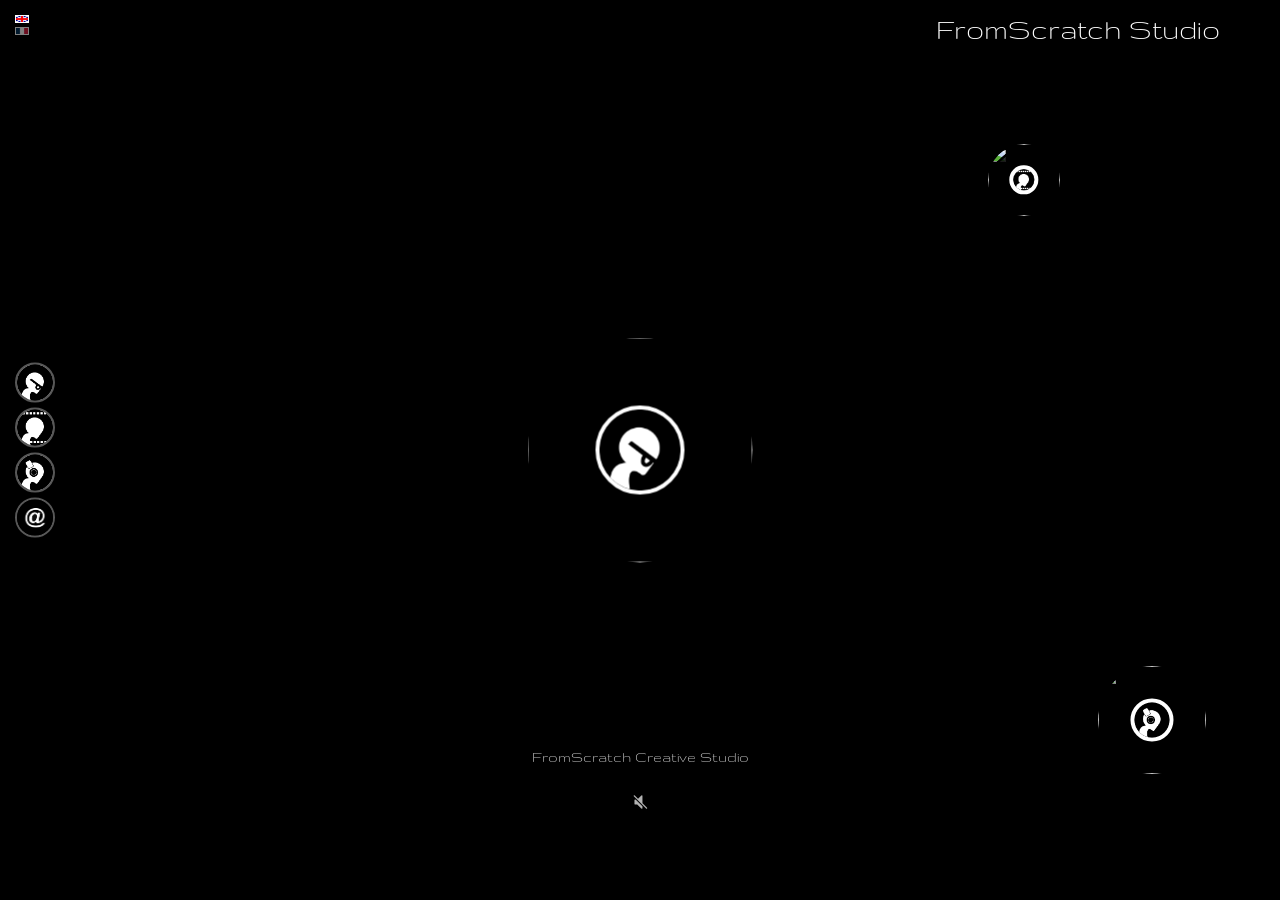
==== commit 7206e338: "feat: modernise web app — ES6 modules, CSS custom properties, responsive HTML5 Agent-Logs-Url: https" ====
--- a/index.html
+++ b/index.html
@@ -1,1557 +1,199 @@
-<html>
+<!DOCTYPE html>
+<html lang="en" data-lang="en">
 <head>
-    <link rel="shortcut icon" type="image/x-icon" href="img/logos/fromScratchStudio-transparent-final.png" />
-    <link href='https://fonts.googleapis.com/css?family=Gruppo&subset=latin,latin-ext' rel='stylesheet' type='text/css'>
-    <link href='style/intro.css' rel="stylesheet" type='text/css'>
-    <link href='style/circles.css' rel="stylesheet" type='text/css'>
-    <title>FromScratch Studio...</title>
+  <meta charset="UTF-8">
+  <meta name="viewport" content="width=device-width, initial-scale=1.0">
+  <meta name="description"
+        content="FromScratch Creative Studio — illustrations, music production, and visual storytelling.">
+  <meta property="og:title"       content="FromScratch Studio">
+  <meta property="og:description"
+        content="A sanctuary of gritty innovation crafting multi-format content and urban artwork.">
+  <meta property="og:type"        content="website">
+
+  <link rel="icon" type="image/png" href="img/logos/fromScratchStudio-transparent-final.png">
+
+  <link rel="preconnect" href="https://fonts.googleapis.com">
+  <link rel="preconnect" href="https://fonts.gstatic.com" crossorigin>
+  <link href="https://fonts.googleapis.com/css2?family=Gruppo&display=swap" rel="stylesheet">
+
+  <link rel="stylesheet" href="style/animations.css">
+  <link rel="stylesheet" href="style/main.css">
+
+  <title>FromScratch Studio</title>
 </head>
-<script type="text/javascript" src="js/jquery-2.1.3.js"></script>
-<script type="text/javascript" src="js/ajaxManager.js"></script> 
-<script type="text/javascript" src="js/DisplayController.js"></script>
-    
-<style>
-#triangleLeft {
-    position:absolute;
-    top:50%;
-    left:50%;
-    margin-top: -200px;
-	width: 0;
-	height: 0;
-	border-top: 100px solid red;
-	border-right: 300px solid transparent;
-	border-bottom: 100px solid transparent;
-    border-left: 0px solid red;
-}
-    
-#hiddenLoadContainer
-{
-    position: fixed;
-    top:-30000px;
-    left: -30000px;
-}
-    
-.assetLoader
-{   
-    clear:both;
-	position:absolute;
-	left:0px;
-    top:0px;
-    /*margin-left:-50%;
-	margin-top: -25%;*//*-250px;*/
-	width:100%;
-	height: 100%;/*500px;*/
-    z-index: 2000;
-    background-color: black;
-    opacity: 0.7;
-}
+<body>
 
-.assetLoader img
-{   
-    clear:both;
-	position:relative;
-	left:50%;
-    margin-left: -60px;
-    top:50%;
-    margin-top: -60px;
-    /*margin-left:-50%;
-	margin-top: -25%;*//*-250px;*/
-	width:120px;
-	height: 120px;
-    z-index: 2000;
-    background-color: white;
-    opacity: 0.6;
-    border-radius: 50%;
-}
-    
-    #leftMenuBar
-    {
-        position:fixed;
-        top:15px;
-        left:15px;
-        border: 1px solid #dedede;
-	    border-radius: 4px;
-	    box-shadow: 0 2px 2px -1px rgba(0, 0, 0, 0.055);
-	    color: #888;
-	    display: block;
-        margin: 8px 22px 8px 22px;
-        overflow:visible;
-        width: 250px; 
-        }
-    
-    div.NAV_BAR
-    {
-        clear: both;
-        width: 250px; 
-        height:230px;
-        position:absolute;
-        top:35%;
-        left:0px;
-        margin-top: -115px;
-        /*border: 1px solid pink;*/
-	    border-radius: 4px;
-	    box-shadow: 0 2px 2px -1px rgba(0, 0, 0, 0.055);
-	    color: #888;
-	    display: block;
-        margin: 8px 22px 8px 22px;
-        overflow:visible;
-        list-style-type: none;
-        z-index: 1000;
-        /*display: none;*/
-    }
-    
-    div.NAV_BAR > ul > li
-    {
-        list-style-type: none;
-    }
-    
-    .MENU_ITEM
-    {
-        clear: both;
-        position: absolute;
-        left:0px;
-        width:40px;
-        text-decoration: none;
-        margin-bottom: 5px;
-    }
-    
-    .MENU_ITEM:hover > div
-    {
-        display: block; 
-    }
-    
-    .DIV_NAV_LEFT
-    {
-        position: absolute;
-        left:0px;
-        width:40px;
-        height: 40px;
-        background-color: black;
-        border:solid 2px #585858;
-        border-radius: 50%;
-        color:white;
-    }
-    
-    .DIV_NAV_LEFT:hover
-    {
-        position: absolute;
-        left:0px;
-        width:40px;
-        height: 40px;
-        margin-bottom: 5px;
-        border:solid 2px white;
-    }
-    
-    .DIV_NAV_LEFT:hover .DIV_NAV_RIGHT
-    {
-        display: block;
-        /* font-weight: 750; */
-        /* text-decoration:underline; */
-        /*text-decoration-color: white;*/
-        -webkit-transition: opacity 0.2s;
-        -moz-transition: opacity 0.2s;
-        -ms-transition: opacity 0.2s;
-        -o-transition: opacity 0.2s;
-        -transition: opacity 0.2s;
-    }
-	
-	#mailToLink:hover .DIV_NAV_RIGHT
-	{
-		display: block;
-        /* font-weight: 750; */
-        /* text-decoration:underline; */
-        /*text-decoration-color: white;*/
-        -webkit-transition: opacity 0.2s;
-        -moz-transition: opacity 0.2s;
-        -ms-transition: opacity 0.2s;
-        -o-transition: opacity 0.2s;
-        -transition: opacity 0.2s;
-	}
-    
-    .DIV_NAV_RIGHT
-    {
-        position: absolute;
-        left:40px;
-        width:188px;
-        display: none;
-    }
-    
-    .DIV_NAV_RIGHT_ITEM
-    {
-        position: absolute;
-        left: 5px;
-        width:188px;
-        height: 40px;
-        /*background-color: black;*/
-        color:white;
-        text-decoration: none;
-    }
-    
-    .DIV_NAV_RIGHT_ITEM:hover
-    {
-        /*background-color:black;*/
-        /* text-decoration: underline; */
-        /* font-weight: 750; */
-        -webkit-transition: opacity 0.2s;
-        -moz-transition: opacity 0.2s;
-        -ms-transition: opacity 0.2s;
-        -o-transition: opacity 0.2s;
-        -transition: opacity 0.2s;
-    }
-    
-    /****************/
-    
-   .BTN_IMG_CIRCLE
-    {
-        position: absolute;
-        top:50%;
-        left:50%;
-        margin-top: -50%;
-        margin-left: -50%;
-        width: 100%;
-        height: 100%;
-        border-radius: 50%;
-		/*border:solid 1px white;*/
-    }
-    
-    
-    /**Dispatched Menu*/
-    .PART_VIEW
-    {
-        z-index:100;
-        color:white;
-		height:100%;
-		overflow-y:visible;
-    }
-    
-    .SECTION_VIEW
-    {
-		height:100%;
-		overflow-y: scroll;
-	}
-    
-    
-    #whoWeAreContainer_FR
-    {
-        position: absolute;
-        width: 100%;
-        height: 100%;
-    }
-	
-	#whoWeAreContainer_EN
-    {
-        position: absolute;
-        width: 100%;
-        height: 100%;
-    }
-    
-    #menuWho_FR
-    {
-        position: absolute;
-        top:70px;
-        left:65%;
-        width:35%;
-        height: 30px;
-        background-color: black;
-        opacity: 0.6;   
-    }
-    
-    #menuWho_FR > ul
-    {
-        position: absolute;
-        top:0px;
-    }
-    
-    #menuWho_FR > ul > li
-    {
-        margin:0 15 0 15;
-    }
-    
-    /* #menuWho_FR > ul > li:hover
-    {
-        text-decoration: underline;
-    }
-    
-    #menuWho_FR > ul > li:active
-    {
-        text-decoration: underline;
-    } */
-	
-	
-	
-	#menuWho_EN
-    {
-        position: absolute;
-        top:70px;
-        left:65%;
-        width:35%;
-        height: 30px;
-        background-color: black;
-        opacity: 0.6;   
-    }
-    
-    #menuWho_EN > ul
-    {
-        position: absolute;
-        top:0px;
-    }
-    
-    #menuWho_EN > ul > li
-    {
-        margin:0 15 0 15;
-    }
-    
-    /* #menuWho_EN > ul > li:hover
-    {
-        text-decoration: underline;
-    }
-    
-    #menuWho_EN > ul > li:active
-    {
-        text-decoration: underline;
-    } */
-	
-	
-    
-    #illustrationWho
-    {
-        position: absolute;
-        top:0px;
-        left:80px;
-        background-color:black;
-        width: 400px;
-        height: 100%;
-        opacity: 0.8;
-    }
-    
-    #illustrationWhoImg
-    {
-        position: absolute;
-        top:0px;
-        left:0px;
-        width: 100%;;
-        height: 100%;
-    }
-    
-    #philosophyWho_FR
-    {
-        position: absolute;
-        top:110px;
-        left:500px;
-        width:auto;
-        height: 80%;
-        background-color: black;
-        opacity: 0.6;
-    }
-    
-    #presentationWho_FR
-    {
-        position: absolute;
-        top:110px;
-        left:500px;
-        width:auto;
-        height: 80%;
-        background-color: black;
-        opacity: 0.6;
-    }
-    
-    #fssContainer_FR
-    {
-        opacity: 1;
-    }
-    
-    #fsdContainer_FR
-    {
-        opacity: 1;
-    }
-    
-    #fsrContainer_FR
-    {
-        opacity: 1;
-    }
-    
-    #fspContainer_FR
-    {
-        opacity: 1;
-    }
-    
-	#philosophyWho_EN
-    {
-        position: absolute;
-        top:110px;
-        left:500px;
-        width:auto;
-        height: 80%;
-        background-color: black;
-        opacity: 0.6;
-    }
-    
-    #presentationWho_EN
-    {
-        position: absolute;
-        top:110px;
-        left:500px;
-        width:auto;
-        height: 80%;
-        background-color: black;
-        opacity: 0.6;
-    }
-    
-    #fssContainer_EN
-    {
-        opacity: 1;
-    }
-    
-    #fsdContainer_EN
-    {
-        opacity: 1;
-    }
-    
-    #fsrContainer_EN
-    {
-        opacity: 1;
-    }
-    
-    #fspContainer_EN
-    {
-        opacity: 1;
-    }
-	
-	.FR
-	{
-        opacity: 1;
-    }
-	
-	.EN{
-        opacity: 1;
-    }
-	
-	
-	.TEAM_PIC
-	{
-		width:120px;
-		height:160px;
-		opacity: 1;
-	}
-	
-	#fssLang
-	{
-		position:absolute;
-		top:15px;
-		left:30px;
-		width:80px;
-		height:40px;
-		z-index: 100000000000;
-	}
-	
-	.FLAG
-	{
-		position:relative;
-		/*top:0px;
-		left:0px;*/
-		/*width:160px;
-		height:60px;*/
-	}
-	
-	#frLangImg {  opacity: 0.6;  }
-	
-	#enLangImg {  opacity: 0.6;  }
-	
-	
-	#frLangImg:hover {  opacity: 1;  }
-	
-	#enLangImg:hover {  opacity: 1;  }
-	
-    #popupSection{
-        position: absolute;
-        z-index: 100;
-        width: 60%;
-        height: 100%;
-        background-color:  #0e0e0d  ;
-        color:white;
-        top:0px;
-        left: 20%;
-        opacity: 0.95;
-    }
+  <!-- ── Language switcher ─────────────────────────────────── -->
+  <div id="lang-switcher" aria-label="Language switcher">
+    <button class="lang-btn is-active"
+            data-lang="en"
+            aria-label="Switch to English"
+            aria-pressed="true">
+      <img src="img/icons/enLang.gif" alt="EN" loading="eager">
+    </button>
+    <button class="lang-btn"
+            data-lang="fr"
+            aria-label="Passer en français"
+            aria-pressed="false">
+      <img src="img/icons/frLang.png" alt="FR" loading="eager">
+    </button>
+  </div>
 
-    #popupFrame{
-        position:absolute;
-        top:5%;
-        height: 90%;
-        left: 5%;;
-        width: 90%;
-        border: solid 1px transparent;
-    }
-	
-    #closePopupDiv
-    {
-        position: absolute;
-        width:30px;
-        height:30px;
-        border-radius: 50%;
-        background-color: rgba(235, 9, 9, 0.769);
-        top:6%;
-        left:6%;
-        opacity: 0.45;
-        z-index: 150;
-    }
+  <!-- ── Site header ───────────────────────────────────────── -->
+  <header id="site-title" aria-label="Site name">FromScratch Studio</header>
 
-    #closePopupDiv:hover
-    {
-        opacity: 0.9;
-    }
+  <!-- ── Intro screen ──────────────────────────────────────── -->
+  <main id="intro" aria-label="Intro">
 
-    #closePopupImg
-    {
-        width:30px;
-        height:30px;
-        border-radius: 50%;
-        opacity: 0.15;
-    }
+    <!-- Main centre circle — Studio -->
+    <div id="circle-main"
+         class="circle-orbit"
+         data-section="fromScratchStudio"
+         role="button"
+         tabindex="0"
+         aria-label="Open FromScratch Studio">
+      <img id="circle-ring-main"
+           class="circle-ring"
+           src="img/gallery/WhitePaperCovers/RouePattern.jpg"
+           alt=""
+           aria-hidden="true">
+      <div class="circle-inner">
+        <img class="circle-logo"
+             src="img/logos/fromScratchStudioFinal.png"
+             alt="FromScratch Studio logo"
+             loading="eager">
+      </div>
+    </div>
 
-    #closePopupImg:hover
-    {
-        opacity: 0.65;
-    }
+    <!-- NE satellite — Pictures / Stories -->
+    <div id="circle-ne"
+         class="circle-orbit circle-satellite"
+         data-section="fromScratchPictures"
+         role="button"
+         tabindex="0"
+         aria-label="Open FromScratch Stories">
+      <img id="circle-ring-ne"
+           class="circle-ring"
+           src="img/gallery/WhitePaperCovers/RouePattern.jpg"
+           alt=""
+           aria-hidden="true">
+      <div class="circle-inner">
+        <img class="circle-logo"
+             src="img/logos/FromScratchPictures-WhireBGSimple.png"
+             alt="FromScratch Stories logo"
+             loading="lazy">
+      </div>
+    </div>
 
-</style>
+    <!-- SE satellite — Records -->
+    <div id="circle-se"
+         class="circle-orbit circle-satellite"
+         data-section="fromScratchRecords"
+         role="button"
+         tabindex="0"
+         aria-label="Open FromScratch Records">
+      <img id="circle-ring-se"
+           class="circle-ring"
+           src="img/gallery/WhitePaperCovers/RouePattern.jpg"
+           alt=""
+           aria-hidden="true">
+      <div class="circle-inner">
+        <img class="circle-logo"
+             src="img/logos/fromScratchRecords-whiteBG-final.png"
+             alt="FromScratch Records logo"
+             loading="lazy">
+      </div>
+    </div>
 
-<body>
-    
-<div id="fssLang" style="display:visible;">
-        <img id="frLangImg" class="FLAG" src="img/icons/frLang.png" onclick="ChangeSiteLanguage(CST_FR);"/>
-        <img id="enLangImg" class="FLAG" style="display:none;" src="img/icons/enLang.gif" onclick="ChangeSiteLanguage(CST_EN);"/>
-</div>
-    
-<div id="fssTitle">FromScratch Studio</div>
-    
-<div id="introContainer" class="PART_VIEW" style="display:block">
-    
-    <img id="fromScratchBg" src=""/>
-    
-    <div id="moncercle" onmouseover="PlayMusic('ON');" onmouseout="PlayMusic('OFF');">
-        <img id="cerclePic" src="img/gallery/WhitePaperCovers/RouePattern.jpg"/> 
-        <div id="moncercleIn">
-            <img id="fromScratchCover" src="img/logos/fromScratchStudioFinal.png"/>
-            <div id="enterSiteDiv"><a><!--Welcome! Enter Coming soon...--></a></div>
+    <!-- Tagline -->
+    <p id="track-info" aria-live="polite">FromScratch Creative Studio</p>
+
+    <!-- Mute toggle -->
+    <button id="mute-btn" aria-label="Enable music" aria-pressed="false">
+      <img id="mute-img"
+           src="img/logos/mute.jpg"
+           alt=""
+           aria-hidden="true">
+    </button>
+
+  </main>
+
+  <!-- ── Side navigation ───────────────────────────────────── -->
+  <nav id="side-nav" aria-label="Main navigation">
+    <ul role="list">
+
+      <li>
+        <div class="nav-item" data-section="fromScratchStudio">
+          <button class="nav-icon" aria-label="FromScratch Studio">
+            <img src="img/logos/fromScratchStudioFinal.png"
+                 alt="" loading="lazy" aria-hidden="true">
+          </button>
+          <span class="nav-label" data-i18n="nav.studio">FromScratch Studio...</span>
         </div>
-    </div>
-    
-        
-        
-    <div id="moncercleNO" onmouseover="PlayMusic('ON');" onmouseout="PlayMusic('OFF');">
-        <img id="cerclePicNO" src="img/gallery/WhitePaperCovers/RouePattern.jpg"/> 
-        <div id="moncercleInNO">
-            <img id="fromScratchCoverNO" src="img/logos/FromScratchPictures-WhireBGSimple.png"/>
+      </li>
+
+      <li>
+        <div class="nav-item" data-section="fromScratchPictures">
+          <button class="nav-icon" aria-label="FromScratch Stories">
+            <img src="img/logos/FromScratchPictures-WhireBGSimple.png"
+                 alt="" loading="lazy" aria-hidden="true">
+          </button>
+          <span class="nav-label" data-i18n="nav.stories">FromScratch Stories...</span>
         </div>
-    </div>
-    
-    <div id="moncercleSO" onmouseover="PlayMusic('ON');" onmouseout="PlayMusic('OFF');">
-        <img id="cerclePicSO" src="img/gallery/WhitePaperCovers/RouePattern.jpg"/> 
-        <div id="moncercleInSO">
-            <img id="fromScratchCoverSO" src="img/logos/fromScratchRecords-whiteBG-final.png"/>
+      </li>
+
+      <li>
+        <div class="nav-item" data-section="fromScratchRecords">
+          <button class="nav-icon" aria-label="FromScratch Records">
+            <img src="img/logos/fromScratchRecords-whiteBG-final.png"
+                 alt="" loading="lazy" aria-hidden="true">
+          </button>
+          <span class="nav-label" data-i18n="nav.records">FromScratch Records...</span>
         </div>
-    </div>
-    
-    
+      </li>
 
-    
-    
-    
-    <!-- Alternate way to display menu -->
-    <!--
-    <div id="fssStudioMenu" style="height:38px;">
-        <div class="SECTION_NAV">FromScratch Studio...</div>
-        <div class="DIV_NAV_RIGHT" style="height:38px;">
-            <ul>
-                <li><div class="DIV_NAV_RIGHT_ITEM" style="top:0px;">FromScratch Pictures...</div></li>
-                <li><div class="DIV_NAV_RIGHT_ITEM" style="top:45px;">A...</div></li>
-                <li><div class="DIV_NAV_RIGHT_ITEM" style="top:90px;">B...</div></li>
-            </ul>
+      <li>
+        <div class="nav-item">
+          <a class="nav-icon"
+             href="mailto:contact@fromscratchstudio.com?subject=Information..."
+             aria-label="Contact us">
+            <img src="img/logos/logocontact.jpg"
+                 alt="" loading="lazy" aria-hidden="true">
+          </a>
+          <span class="nav-label" data-i18n="nav.contact">Contact Us</span>
         </div>
-    </div>-->
-    
-    <center><div id="trackInfoDiv"><p>FromScratch Creative Studio</p></div></center> 
-    <center><div id="muteDiv" onclick="muteIntro();"><img id="muteImg" src="img/logos/mute.jpg"/></div></center> 
-</div>
-    
-    
-    <div id="navMenu" class="NAV_BAR">
-        <ul>
-            
-            <!-- <li>
-                <div class="MENU_ITEM" style="top:-45px;">
-                    <div class="DIV_NAV_LEFT">
-                        <img class="BTN_IMG_CIRCLE" src="img/logos/fssWhoWeAre.jpg" /></div>
-                    <div class="DIV_NAV_RIGHT" style="height:38px;">
-                        <ul>
-                            <li><div class="DIV_NAV_RIGHT_ITEM" style="top:0px;" onclick="SwitchView('whoWeAreContainer');">Who We Are...</div></li>
-                        </ul>
-                    </div>
-                </div>
-            </li> -->
-            
-            <li>
-                <div class="MENU_ITEM" style="top:0px;">
-                    <div class="DIV_NAV_LEFT" onclick="OpenPopupSection('fromScratchStudio');"><img class="BTN_IMG_CIRCLE" src="img/logos/fromScratchStudioFinal.png" /></div>
-                    <div class="DIV_NAV_RIGHT" style="height:38px;">
-                        <ul>
-                            <!-- <li><div class="DIV_NAV_RIGHT_ITEM" style="top:0px;" onclick="SwitchView('fssContainer');">FromScratch Studio...</div></li> -->
-                            <li><div class="DIV_NAV_RIGHT_ITEM" style="top:0px;">FromScratch Studio...</div></li>
-                        </ul>
-                    </div>
-                </div>
-            </li>
+      </li>
 
-            <li>
-                <div class="MENU_ITEM" style="top:45px;">
-                    <div class="DIV_NAV_LEFT" onclick="OpenPopupSection('fromScratchPictures');"><img class="BTN_IMG_CIRCLE" src="img/logos/FromScratchPictures-WhireBGSimple.png" /></div>
-                    <div class="DIV_NAV_RIGHT" style="height:38px;">
-                        <ul>
-                            <!-- <li><div class="DIV_NAV_RIGHT_ITEM" style="top:0px;" onclick="SwitchView('fspContainer');">FromScratch Pictures...</div></li> -->
-                            <li><div class="DIV_NAV_RIGHT_ITEM" style="top:0px;">FromScratch Stories...</div></li>
-                        </ul>
-                    </div>
-                </div>
-            </li>
+    </ul>
+  </nav>
 
-            <li>
-                <div class="MENU_ITEM" style="top:90px;">
-                    <div class="DIV_NAV_LEFT" onclick="OpenPopupSection('fromScratchRecords');"><img class="BTN_IMG_CIRCLE" src="img/logos/fromScratchRecords-whiteBG-final.png" /></div>
-                    <div class="DIV_NAV_RIGHT" style="height:38px;">
-                        <ul>
-                            <!-- <li><div class="DIV_NAV_RIGHT_ITEM" style="top:0px;" onclick="SwitchView('fsrContainer');">FromScratch Records...</div></li> -->
-                            <li><div class="DIV_NAV_RIGHT_ITEM" style="top:0px;">FromScratch Records...</div></li>
-                        </ul>
-                    </div>
-                </div>
-            </li>
-            
-            <li>
-                <div class="MENU_ITEM" style="top:135px;">
-					
-					<a id="mailToLink" href="mailto:contact@fromscratchstudio.com?subject=Information...">
-					
-						<div class="DIV_NAV_LEFT"><img class="BTN_IMG_CIRCLE" src="img/logos/logocontact.jpg" /></div>
-						<div class="DIV_NAV_RIGHT" style="height:38px;">
-							<ul>
-								<li><div class="DIV_NAV_RIGHT_ITEM" style="top:0px;">Contact Us</div></li>
-							</ul>
-						</div>
-					
-					</a>
-                </div>
-            </li>
+  <!-- ── Popup modal ───────────────────────────────────────── -->
+  <div id="popup"
+       role="dialog"
+       aria-modal="true"
+       aria-hidden="true">
+    <button id="popup-close" aria-label="Close">
+      <img src="img/logos/FssBtn.png" alt="" loading="lazy" aria-hidden="true">
+    </button>
+    <div id="popup-content" tabindex="0" aria-live="polite"></div>
+  </div>
 
-            <!-- <li>
-                <div class="MENU_ITEM" style="top:225px;">
-                    <div class="DIV_NAV_LEFT" onclick="SwitchView('fsdContainer');"><img class="BTN_IMG_CIRCLE" src="img/logos/FromScratchDev.jpg" /></div>
-                    <div class="DIV_NAV_RIGHT" style="height:38px;">
-                        <ul>
-                            <li><div class="DIV_NAV_RIGHT_ITEM" style="top:0px;" onclick="SwitchView('fsdContainer');">FromScratch Devs...</div></li>
-                        </ul>
-                    </div>
-                </div>
-            </li> -->
-            
-        </ul>
-    
-    </div>
-    
-    
-    
-    <!-- Who We Are Part - FR-->
-    <div id="whoWeAreContainer_FR" class="PART_VIEW FR" style="display:none;">
-    
-    <img id="fromScratchBg2" src=""/>
-        
-    <div class="MENU_ITEM" style="position:fixed;top:50px;left:21px;z-index:1005">
-                    <div class="DIV_NAV_LEFT" onclick="SwitchView('introContainer');"><img class="BTN_IMG_CIRCLE" src="img/logos/homeBtn.png" /></div>
-                    <div class="DIV_NAV_RIGHT" style="height:38px;">
-                        <ul>
-                            <li style="list-style-type:none;"><div class="DIV_NAV_RIGHT_ITEM" style="top:0px;" onclick="SwitchView('introContainer');">Home</div></li>
-                        </ul>
-                    </div>
-                </div>
-        
-    <!--<div id="illustrationWho">
-        <img id="illustrationWhoImg" src="img/illustrationTmp.jpg" />
-    </div>-->
-        
-    <nav id="menuWho_FR" class="FR">
-                <ul>
-                    <li style="list-style-type:none;display: inline-block;"><div onclick="SwitchSection('philosophyWho');">A propos</div></li>
-                    <li style="list-style-type:none;display: inline-block;"><div onclick="SwitchSection('presentationWho');">La Team</div></li>
-                </ul>
-    </nav>
-		
-	<nav id="menuWho_EN" class="EN" style="display:none;">
-                <ul>
-                    <li style="list-style-type:none;display: inline-block;"><div onclick="SwitchSection('philosophyWho');">About</div></li>
-                    <li style="list-style-type:none;display: inline-block;"><div onclick="SwitchSection('presentationWho');">The Team</div></li>
-                </ul>
-    </nav>
-		
-	<div id="philosophyWho_FR" class="SECTION_VIEW FR">
+  <!-- ── Off-screen preload container ─────────────────────── -->
+  <div id="hidden-load" aria-hidden="true"></div>
 
-        <p style="padding:0 15 0 15">Notre Concept...</p>
-        <p style="padding:0 15 0 15">
-            <strong>FromScratch Creative Studio</strong> est un studio cr&eacute;atif digital, un collectif de cr&eacute;atifs passionn&eacute;s.<br>
-            <strong>Il s'agit d'un club ouvert &agrave; tous les esprits cr&eacute;atifs d&eacute;sireux de mutualiser leurs efforts, &eacute;changer et partager leur savoirs-faire compl&eacute;mentaires.<br>
-            Que ce soit dans le domaine des arts graphiques, du design, des multim&eacute;dias ou encore des nouvelles technologies, notre ambition est de r&eacute;aliser, de mani&egrave;re collaborative, des projets riches et vari&eacute;s.    
-        </p>
-        <p style="padding:0 15 0 15">Notre philosophie est qu'avec de la cr&eacute;ativit&eacute; tout est possible, et que FromScratch nous pouvons r&eacute;aliser les plus belles choses.</p>
-        <p style="padding:0 15 0 15">L'imagination est la cl&eacute;.</p>
-        
-        <p style="padding:0 15 0 15">
-            Nous organisons nos projets selon differentes cat&eacute;gories:
-        </p>
-        
-        <div style="padding:0 10 0 10;">
-            <ul>
-                <li><b style="text-decoration:underline;">FromScratch Studio</b> <br>Activit&eacute;s graphiques: Illustrations, Design, Bandes dessin&eacute;es,...</li>
-                <li style="list-style-type:none">&nbsp;</li>
-                <li><b style="text-decoration:underline;">FromScratch Dev</b><br>D&eacute;veloppement d'Application: Apps mobiles, Web, Composants,...</li>
-                <li style="list-style-type:none">&nbsp;</li>
-                <li><b style="text-decoration:underline;">FromScratch Records</b><br>Sound Design, Beat making, Soundtracks,...</li>
-                <li style="list-style-type:none">&nbsp;</li>
-                <li><b style="text-decoration:underline;">FromScratch Pictures</b><br>Activit&eacute;s Photos, Vid&eacute;os et Animation 2D..</li>
-            </ul>
-        </div>
-		
-		<p style="padding:0 15 0 15">Si vous aussi vous &ecirc;tes cr&eacute;atifs et porteur de projets, vous pouvez nous rejoindre dans notre d&eacute;marches et avancer ensemble.</p>
-		<p style="padding:0 15 0 15">Pour cela n'h&eacute;sitez pas &agrave; nous contacter.</p>
-    </div>
-		
-        
-    <div id="presentationWho_FR" class="SECTION_VIEW FR" style="display:none;">
+  <!-- ── Loading overlay ───────────────────────────────────── -->
+  <div id="loader" role="status" aria-label="Loading">
+    <img src="img/loader/loaderBlack.gif" alt="" aria-hidden="true">
+  </div>
 
-        <p style="padding:0 15 0 15">Qui nous sommes...</p>
-        <p style="padding:0 15 0 15">
-            <strong>FromScratch Creative Studio</strong> est un collectif de cr&eacute;atfs passionn&eacute;s.<br>
-        </p>
-        <p style="padding:0 15 0 15">NOS MEMBRES:</p>
-		
-		<p>
-		<div style="padding:0 10 0 10;color:white;">
-            <ul>
-                <li style="list-style-type:none">
-					<table width="100%;" height="80px"; style="color:white;">
-						<tr width="100%;" height="80px;">
-							<td width="20%;" height="80px;"> <img class="TEAM_PIC" src="img/Team/Noah.jpg"/></td>
-							<td width="2%;" height="80px;"></td>
-							<td width="78%;" height="80px;" style="color:white;">
-							<p>
-								<strong><u>Noah Cham</u></strong> <br>
-								Auteur, sc&eacute;nariste et illustrateur autodidacte.<br>
-								Il est l'un des fondateur du FromScratch (Creative) Studio.
-								Il travaille actuellement sur un projet de Web Comic en ligne, disponible tr&egrave;s prochainement: LEGACY.<br>
-								Il tire son inspiration de diverses influences: Cinéma, BD, cultures urbaines, jazz et litt&eacute;rature...
-							</p>
-							</td>
-						</tr>
-					</table>
-				
-				</li>
-				
-                <li style="list-style-type:none">&nbsp;</li>
-				
-				<li style="list-style-type:none">
-					<table width="100%;" height="80px"; style="color:white;">
-						<tr width="100%;" height="80px;">
-							<td width="20%;" height="80px;"> <img class="TEAM_PIC" src="img/Team/MoradA.jpg"/></td>
-							<td width="2%;" height="80px;"></td>
-							<td width="78%;" height="80px;" style="color:white;">
-							<p>
-								<strong><u>Morad A.</u></strong> <br>
-								D&eacute;veloppeur et dessinateur au sein du FromScratch Studio.<br>
-								Il est l'un des deux membres &agrave; l'origine du FromScratch Studio.
-								Actuellement il assiste Noah Cham sur son projet de Web Comic en ligne, LEGACY, et ce en tant qu'illustrateur et d&eacute;veloppeur du site web.<br>
-								Il est ainsi d&eacute;veloppeur et r&eacute;f&eacute;rent technique sur tout ce qui concerne les d&eacute;veloppements web et mobiles.
-							</p>
-							</td>
-						</tr>
-					</table>
-				
-				</li>
-				
-                <li style="list-style-type:none">&nbsp;</li>
-				
-				<li style="list-style-type:none">
-					<table width="100%;" height="80px;">
-						<tr width="100%;" height="80px;">
-							<td width="20%;" height="80px;"> <img class="TEAM_PIC" src="img/Team/3INU.jpg"/></td>
-							<td width="2%;" height="80px;"></td>
-							<td width="78%;" height="80px;" style="color:white;">
-							<p>
-								<strong><u>3Inu</u></strong> <br>
-								Beat maker &amp; et Sound designer passionn&eacute;. <br>
-								Son univers musical est tr&egrave;s &eacute;clectique, m&ecirc;lant Soul musique, Hip-hop tout en y apportant une touche &eacute;l&eacute;ctro.<br>
-								Il a d&eacute;j&agrave; produits quelques instrumentaux dans un style hip hop &eacute;lectro pour le collectif. <br>
-								Actuellement sur un projet musical (White Paper) au sein du FromScratch Studio ainsi que producteur de certains titres sur la soundtrack du projet LEGACY de Noah Cham. 
-							</p>
-							</td>
-						</tr>
-					</table>
-				
-				</li>
-				
-                <li style="list-style-type:none">&nbsp;</li>
-				
-				<li style="list-style-type:none">
-					<table width="100%;" height="80px;">
-						<tr width="100%;" height="80px;">
-							<td width="20%;" height="80px;"> <img class="TEAM_PIC" src="img/Team/DanDan.jpg"/></td>
-							<td width="2%;" height="80px;"></td>
-							<td width="78%;" height="80px;" style="color:white;">
-							<p>
-								<strong><u>Dany-Dan</u></strong><br>
-								Photographe au sein du collectif.<br>
-								Il participe volontier aux diff&eacute;rents projets du groupe lorsqu'on le sollicite.<br>
-								Il a sa propre activit&eacute; en tant qu'artiste-photographe mais c'est toujours avec beaucoup d'int&eacute;r&ecirc;t et de sens du conseil qu'il accompagne les diff&eacute;rents projets des membres du "club" FromScratch Studio.
-								
-							</p>
-							</td>
-						</tr>
-					</table>
-				
-				</li>
-				
-                <li style="list-style-type:none">&nbsp;</li>
-				
-				<li style="list-style-type:none">
-					<table width="100%;" height="80px;">
-						<tr width="100%;" height="80px;">
-							<td width="20%;" height="80px;"> <img class="TEAM_PIC" src="img/Team/Pseudo.jpg"/></td>
-							<td width="2%;" height="80px;"></td>
-							<td width="78%;" height="80px;" style="color:white;">
-							<p>
-								<strong><u>Pseudo</u></strong> <br>
-								L'&eacute;lectron libre.<br>
-								Touche &agrave; tout, il est avant tout lyriciste, po&egrave;te et graffiti artiste!<br>
-								Il nous accompagne et intervient au sein du collectif tel un journaliste apportant son regard averti, captant les inspirations du moment.<br>
-								D'une aide pr&eacute;cieuse sur les projets graphiques, il n'h&eacute;site pas &agrave; pr&ecirc;ter sa voix et ses textes dans certains de nos projets musicaux.<br>
-							</p>
-							</td>
-						</tr>
-					</table>
-				
-				</li>
-				
-                <li style="list-style-type:none">&nbsp;</li>
-				
-            </ul>
-        </div>
-		</p>
-		
-        <!--<p style="padding:0 15 0 15">Notre philosophie est que tout est possible, et que FromScratch nous pouvons realiser les plus belles choses.</p>
-        <p style="padding:0 15 0 15">L'imagination est la cle.</p>
-        <p style="padding:0 15 0 15">La creativite en est la voie.</p>
-        <p style="padding:0 15 0 15">Avec le succes pour destination. </p>
-        
-        <p style="padding:0 15 0 15">
-            Nous organisons nos activites et projets selon differentes categories:
-        </p>
-        
-        <div style="padding:0 10 0 10">
-            <ul>
-                <li><b style="text-decoration:underline;">FromScratch Studio</b> <br>Activites graphiques: Illustrations, Design, Bandes dessinees,...</li>
-                <li style="list-style-type:none">&nbsp;</li>
-                <li><b style="text-decoration:underline;">FromScratch Dev</b><br>Developpement d'Application: Apps mobiles, Web, Composants,...</li>
-                <li style="list-style-type:none">&nbsp;</li>
-                <li><b style="text-decoration:underline;">FromScratch Records</b><br>Sound Design, Beat making...</li>
-                <li style="list-style-type:none">&nbsp;</li>
-                <li><b style="text-decoration:underline;">FromScratch Pictures</b><br>Activites Photos, Videos et Animation 2D..</li>
-            </ul>
-        </div>
-        -->
-    </div>
-    </div>
-	
-	
-	
-	<!-- Who We Are Part - EN-->
-    <div id="whoWeAreContainer_EN" class="PART_VIEW EN" style="display:none;">
-    
-    <img id="fromScratchBg2" src=""/>
-        
-        
-    <div class="MENU_ITEM" style="position:fixed;top:50px;left:21px;z-index:1005">
-                    <div class="DIV_NAV_LEFT" onclick="SwitchView('introContainer');"><img class="BTN_IMG_CIRCLE" src="img/logos/homeBtn.png" /></div>
-                    <div class="DIV_NAV_RIGHT" style="height:38px;">
-                        <ul>
-                            <li style="list-style-type:none;"><div class="DIV_NAV_RIGHT_ITEM" style="top:0px;" onclick="SwitchView('introContainer');">Home</div></li>
-                        </ul>
-                    </div>
-                </div>
-        
-    <!--<div id="illustrationWho">
-        <img id="illustrationWhoImg" src="img/illustrationTmp.jpg" />
-    </div>-->
-        
-    <nav id="menuWho_FR" class="FR" style="display:none;">
-                <ul>
-                    <li style="list-style-type:none;display: inline-block;"><div onclick="SwitchSection('philosophyWho');">A propos</div></li>
-                    <li style="list-style-type:none;display: inline-block;"><div onclick="SwitchSection('presentationWho');">La Team</div></li>
-                </ul>
-    </nav>
-		
-	<nav id="menuWho_EN" class="EN">
-                <ul>
-                    <li style="list-style-type:none;display: inline-block;"><div onclick="SwitchSection('philosophyWho');">About</div></li>
-                    <li style="list-style-type:none;display: inline-block;"><div onclick="SwitchSection('presentationWho');">The Team</div></li>
-                </ul>
-    </nav>
-		
-	<div id="philosophyWho_EN" class="SECTION_VIEW EN">
+  <!-- ── Background audio ──────────────────────────────────── -->
+  <audio id="audio-track"
+         src="sounds/OppressingRelease.mp3"
+         loop
+         preload="none"></audio>
 
-        <p style="padding:0 15 0 15">Our Concept...</p>
-        <p style="padding:0 15 0 15">
-            <strong>FromScratch Creative Studio</strong> is a digital creative studio, a group of passionate digital creatives.<br>
-            <strong>It is an open club to any creative mind willing to join and mutualize their effort in creation, sharing experience and share our knowlegde in different complementary fields.<br>
-            May it be in graphical arts, design, multimedias or even new techs, our ambition is to produce, in a collaborative way, various rich projets.   
-        </p>
-        <p style="padding:0 15 0 15">Our philosophy is that with creativity everything is possible, and FromScratch we can achieve the most beautyful things.</p>
-        <p style="padding:0 15 0 15">Imagination est the key.</p>
-        
-        <p style="padding:0 15 0 15">
-            Our projets are organized according different categories:
-        </p>
-        
-        <div style="padding:0 10 0 10;">
-            <ul>
-                <li><b style="text-decoration:underline;">FromScratch Studio</b> <br>Graphical projects: Illustrations, Design, Webcomics,...</li>
-                <li style="list-style-type:none">&nbsp;</li>
-                <li><b style="text-decoration:underline;">FromScratch Dev</b><br>Application development: Mobile Apps, Web, Softare Componants,...</li>
-                <li style="list-style-type:none">&nbsp;</li>
-                <li><b style="text-decoration:underline;">FromScratch Records</b><br>Sound Design, Beat making, Soundtracks,...</li>
-                <li style="list-style-type:none">&nbsp;</li>
-                <li><b style="text-decoration:underline;">FromScratch Pictures</b><br>Photography, Vid&eacute;o &amp; 2D Animation ptoject...</li>
-            </ul>
-        </div>
-		
-		<p style="padding:0 15 0 15">If you are a creative mind and/or have personnal projects to share, you can join the FromScratch Creative Studio and work together on our projects.</p>
-		<p style="padding:0 15 0 15">Feel free to contact us.</p>
-    </div>
-		
-        
-    <div id="presentationWho_EN" class="SECTION_VIEW EN" style="display:none;">
+  <!-- ── Module entry point ────────────────────────────────── -->
+  <script type="module" src="js/app.js"></script>
 
-		<!-- DEBUT -->
-		        <p style="padding:0 15 0 15">Who We Are......</p>
-        <p style="padding:0 15 0 15">
-            <strong>The FromScratch Creative Studio</strong> is a group of passionate creatives.<br>
-        </p>
-        <p style="padding:0 15 0 15">OUR MEMBERS:</p>
-		
-		<p>
-		<div style="padding:0 10 0 10;color:white;">
-            <ul>
-                <li style="list-style-type:none">
-					<table width="100%;" height="80px"; style="color:white;">
-						<tr width="100%;" height="80px;">
-							<td width="20%;" height="80px;"> <img class="TEAM_PIC" src="img/Team/Noah.jpg"/></td>
-							<td width="2%;" height="80px;"></td>
-							<td width="78%;" height="80px;" style="color:white;">
-							<p>
-								<strong><u>Noah Cham</u></strong> <br>
-								Author, scenarist and autodidact illustrator.<br>
-								He is one of the founders of the FromScratch (Creative) Studio.<br>
-								He is currently working on an online Web-comic project, available very soon: LEGACY.<br>
-								His inspiration comes from different influences and univers: Movies, Comic Books, urban cultures, jazz, philisophy and litterature...
-							</p>
-							</td>
-						</tr>
-					</table>
-				
-				</li>
-				
-                <li style="list-style-type:none">&nbsp;</li>
-				
-				<li style="list-style-type:none">
-					<table width="100%;" height="80px"; style="color:white;">
-						<tr width="100%;" height="80px;">
-							<td width="20%;" height="80px;"> <img class="TEAM_PIC" src="img/Team/MoradA.jpg"/></td>
-							<td width="2%;" height="80px;"></td>
-							<td width="78%;" height="80px;" style="color:white;">
-							<p>
-								<strong><u>Morad A.</u></strong> <br>
-								Developer and illustrator within the FormScratch Studio.<br>
-								He is one of the founder at the origine of the collective.<br>
-								Currently, he assists Noah Cham on his Web-comic project, LEGACY, as an illustrator and developer of the web site.<br>
-								So he is developer and technical leader on everything concerning web and mobile developments.
-							</p>
-							</td>
-						</tr>
-					</table>
-				
-				</li>
-				
-                <li style="list-style-type:none">&nbsp;</li>
-				
-				<li style="list-style-type:none">
-					<table width="100%;" height="80px;">
-						<tr width="100%;" height="80px;">
-							<td width="20%;" height="80px;"> <img class="TEAM_PIC" src="img/Team/3INU.jpg"/></td>
-							<td width="2%;" height="80px;"></td>
-							<td width="78%;" height="80px;" style="color:white;">
-							<p>
-								<strong><u>3Inu</u></strong> <br>
-								A passionate Beat maker &amp; Sound designer. <br>
-								His musical univers is very eclectic, mixing Soul music, Hip-hop influences with a touch of electro music. He loves musical experimentations.<br>
-								He already produced several instrumantals in a Hip-hop style for the Studio.<br>
-								He is working in his musical project (White Paper) within FromScratch Studio, he also produced some tracks for the Noah Cham's LEGACY projet soundtrack.
-							</p>
-							</td>
-						</tr>
-					</table>
-				
-				</li>
-				
-                <li style="list-style-type:none">&nbsp;</li>
-				
-				<li style="list-style-type:none">
-					<table width="100%;" height="80px;">
-						<tr width="100%;" height="80px;">
-							<td width="20%;" height="80px;"> <img class="TEAM_PIC" src="img/Team/DanDan.jpg"/></td>
-							<td width="2%;" height="80px;"></td>
-							<td width="78%;" height="80px;" style="color:white;">
-							<p>
-								<strong><u>Dany-Dan</u></strong><br>
-								Photograph.<br>
-								He actively participates to the group's different projects when his photograph skills are needed.<br>
-								He's got his own artistic photograph activity but he always follows with a lot of interest the studio's projects and his advises and point of view are very apreciated when it comes to image composition and photography.
-							</p>
-							</td>
-						</tr>
-					</table>
-				
-				</li>
-				
-                <li style="list-style-type:none">&nbsp;</li>
-				
-				<li style="list-style-type:none">
-					<table width="100%;" height="80px;">
-						<tr width="100%;" height="80px;">
-							<td width="20%;" height="80px;"> <img class="TEAM_PIC" src="img/Team/Pseudo.jpg"/></td>
-							<td width="2%;" height="80px;"></td>
-							<td width="78%;" height="80px;" style="color:white;">
-							<p>
-								<strong><u>Pseudo</u></strong> <br>
-								The free electron.<br>
-								A real dabbler, he is actually a lyricist, a poet and a graffiti artist!<br>
-								He follows and acts in the group as a journalist bringing his shrewd eye, capting inspirations of the moment.<br>
-								His help is very precious and apreciated on the graphical projects, he doesn't hesitate to lend his voice and his inspired texts on some musical projects and soundtracks.<br>
-							</p>
-							</td>
-						</tr>
-					</table>
-				
-				</li>
-				
-                <li style="list-style-type:none">&nbsp;</li>
-				
-            </ul>
-        </div>
-		</p>
-		<!--FIN-->
-    </div>
-    </div>
-	
-	
-	<!-- Fromscratch Studio team Part -->
-    <div id="fsstContainer_FR" class="PART_VIEW FR" style="display:none">
-    <img id="fromScratchBg2" src=""/>
-        
-        
-    <div class="MENU_ITEM" style="position:fixed;top:50px;left:21px;z-index:1005">
-                    <div class="DIV_NAV_LEFT" onclick="SwitchView('introContainer');"><img class="BTN_IMG_CIRCLE" src="img/logos/homeBtn.png" /></div>
-                    <div class="DIV_NAV_RIGHT" style="height:38px;">
-                        <ul>
-                            <li style="list-style-type:none;"><div class="DIV_NAV_RIGHT_ITEM" style="top:0px;" onclick="SwitchView('introContainer');">Home</div></li>
-                        </ul>
-                    </div>
-                </div>
-        
-
-        
-    <nav id="menuWho_FR" class="FR">
-                <ul>
-                    <li style="list-style-type:none;display: inline-block;"><div onclick="SwitchSection('presentationWho');">Team</div></li>
-                    <li style="list-style-type:none;display: inline-block;"><div onclick="SwitchSection('presentationWho');">Projets</div></li>
-                </ul>
-    </nav>
-		
-	<nav id="menuWho_EN" class="EN" style="display:none;">
-                <ul>
-                    <li style="list-style-type:none;display: inline-block;"><div onclick="SwitchSection('presentationWho');">Team</div></li>
-                    <li style="list-style-type:none;display: inline-block;"><div onclick="SwitchSection('presentationWho');">Projects</div></li>
-                </ul>
-    </nav>
-    </div>   
-  
-        
-    <!-- Fromscratch Studio Part -->
-    <div id="fssContainer_FR" class="PART_VIEW FR" style="display:none">
-    <img id="fromScratchBg2" src=""/>
-        
-    <div class="MENU_ITEM" style="position:fixed;top:50px;left:21px;z-index:1005">
-                    <div class="DIV_NAV_LEFT" onclick="SwitchView('introContainer');"><img class="BTN_IMG_CIRCLE" src="img/logos/homeBtn.png" /></div>
-                    <div class="DIV_NAV_RIGHT" style="height:38px;">
-                        <ul>
-                            <li style="list-style-type:none;"><div class="DIV_NAV_RIGHT_ITEM" style="top:0px;" onclick="SwitchView('introContainer');">Home</div></li>
-                        </ul>
-                    </div>
-                </div>
-        
-    <!--<div id="illustrationWho">
-        <img id="illustrationWhoImg" src="img/illustrationTmp.jpg" />
-    </div>-->
-        
-    <nav id="menuWho_FR" class="FR">
-                <ul>
-                    <li style="list-style-type:none;display: inline-block;"><div onclick="SwitchSection('presentationWho');">Team</div></li>
-                    <li style="list-style-type:none;display: inline-block;"><div onclick="SwitchSection('presentationWho');">Projets</div></li>
-                </ul>
-    </nav>
-		
-	<nav id="menuWho_EN" class="EN" style="display:none;">
-                <ul>
-                    <li style="list-style-type:none;display: inline-block;"><div onclick="SwitchSection('presentationWho');">Team</div></li>
-                    <li style="list-style-type:none;display: inline-block;"><div onclick="SwitchSection('presentationWho');">Projects</div></li>
-                </ul>
-    </nav>
-    </div>    
-    
-    
-    <!-- Fromscratch Dev Part -->
-    <div id="fsdContainer_FR" class="PART_VIEW FR" style="display:none">
-        <img id="fromScratchBg2" src=""/>
-
-
-        <div class="MENU_ITEM" style="position:fixed;top:50px;left:21px;z-index:1005">
-                        <div class="DIV_NAV_LEFT" onclick="SwitchView('introContainer');"><img class="BTN_IMG_CIRCLE" src="img/logos/homeBtn.png" /></div>
-                        <div class="DIV_NAV_RIGHT" style="height:38px;">
-                            <ul>
-                                <li style="list-style-type:none;"><div class="DIV_NAV_RIGHT_ITEM" style="top:0px;" onclick="SwitchView('introContainer');">Home</div></li>
-                            </ul>
-                        </div>
-                    </div>
-
-        <!--<div id="illustrationWho">
-            <img id="illustrationWhoImg" src="img/illustrationTmp.jpg" />
-        </div>-->
-
-       <nav id="menuWho_FR" class="FR">
-					<ul>
-						<li style="list-style-type:none;display: inline-block;"><div onclick="SwitchSection('presentationWho');">Team</div></li>
-						<li style="list-style-type:none;display: inline-block;"><div onclick="SwitchSection('presentationWho');">Projets</div></li>
-					</ul>
-		</nav>
-
-		<nav id="menuWho_EN" class="EN" style="display:none;">
-					<ul>
-						<li style="list-style-type:none;display: inline-block;"><div onclick="SwitchSection('presentationWho');">Team</div></li>
-						<li style="list-style-type:none;display: inline-block;"><div onclick="SwitchSection('presentationWho');">Projects</div></li>
-					</ul>
-		</nav>
-    </div>    
-    
-    <!-- Fromscratch Records/Audio Part -->
-    <div id="fsrContainer_FR" class="PART_VIEW FR" style="display:none">
-        <img id="fromScratchBg2" src=""/>
-
-
-        <div class="MENU_ITEM" style="position:fixed;top:50px;left:21px;z-index:1005">
-                        <div class="DIV_NAV_LEFT" onclick="SwitchView('introContainer');"><img class="BTN_IMG_CIRCLE" src="img/logos/homeBtn.png" /></div>
-                        <div class="DIV_NAV_RIGHT" style="height:38px;">
-                            <ul>
-                                <li style="list-style-type:none;"><div class="DIV_NAV_RIGHT_ITEM" style="top:0px;" onclick="SwitchView('introContainer');">Home</div></li>
-                            </ul>
-                        </div>
-                    </div>
-
-        <div id="illustrationWho">
-            <img id="illustrationWhoImg" src="img/illustrationTmp.jpg" />
-        </div>
-
-        <nav id="menuWho_FR" class="FR">
-					<ul>
-						<li style="list-style-type:none;display: inline-block;"><div onclick="SwitchSection('presentationWho');">Team</div></li>
-						<li style="list-style-type:none;display: inline-block;"><div onclick="SwitchSection('presentationWho');">Projets</div></li>
-					</ul>
-		</nav>
-
-		<nav id="menuWho_EN" class="EN" style="display:none;">
-					<ul>
-						<li style="list-style-type:none;display: inline-block;"><div onclick="SwitchSection('presentationWho');">Team</div></li>
-						<li style="list-style-type:none;display: inline-block;"><div onclick="SwitchSection('presentationWho');">Projects</div></li>
-					</ul>
-		</nav>
-    </div>    
-    
-    
-    <!-- Fromscratch Pictures Part -->
-    <div id="fspContainer_FR" class="PART_VIEW FR" style="display:none">
-        <img id="fromScratchBg2" src=""/>
-
-
-        <div class="MENU_ITEM" style="position:fixed;top:50px;left:21px;z-index:1005">
-                        <div class="DIV_NAV_LEFT" onclick="SwitchView('introContainer');"><img class="BTN_IMG_CIRCLE" src="img/logos/homeBtn.png" /></div>
-                        <div class="DIV_NAV_RIGHT" style="height:38px;">
-                            <ul>
-                                <li style="list-style-type:none;"><div class="DIV_NAV_RIGHT_ITEM" style="top:0px;" onclick="SwitchView('introContainer');">Home</div></li>
-                            </ul>
-                        </div>
-                    </div>
-
-        <!--<div id="illustrationWho">
-            <img id="illustrationWhoImg" src="img/illustrationTmp.jpg" />
-        </div>-->
-
-        <nav id="menuWho_FR" class="FR">
-					<ul>
-						<li style="list-style-type:none;display: inline-block;"><div onclick="SwitchSection('presentationWho');">Team</div></li>
-						<li style="list-style-type:none;display: inline-block;"><div onclick="SwitchSection('presentationWho');">Projets</div></li>
-					</ul>
-		</nav>
-
-		<nav id="menuWho_EN" class="EN" style="display:none;">
-					<ul>
-						<li style="list-style-type:none;display: inline-block;"><div onclick="SwitchSection('presentationWho');">Team</div></li>
-						<li style="list-style-type:none;display: inline-block;"><div onclick="SwitchSection('presentationWho');">Projects</div></li>
-					</ul>
-		</nav>
-    </div>    
-    
-    <div id="popupSection" style="display: none;">
-        <div id="closePopupDiv" onclick="ClosePopupSection();"><img id="closePopupImg" src="./img/logos/fssBtn.png"/></div>
-        <iframe id="popupFrame" src=""></iframe>
-    </div>
-    
-    <div id="hiddenLoadContainer"></div>
-    
-    <div id="assetLoader" class="assetLoader">
-            <img src="/img/loader/loaderBlack.gif"/>
-	    </div>
-    
-<audio id="audioTrack" src="sounds/OppressingRelease.mp3" loop>Ce control ne support pas le musique.</audio>
 </body>
-    
-<script>
-var CST_FR = "FR";
-var CST_EN = "EN";
-var GBL_LANG = CST_EN;
-var isMute = true;
-var playlist = new Array();
-var picAnimated =  new Array();
-
-    
-var displayController = new DisplayController();
-//displayController.InitIntro();
-displayController.LoadIntro();
-
-
-var currentPosition = 0;
-var currentPicPosition = 0;
-    
-var moncercleObj = document.getElementById("cerclePic");
-var moncercleObjNo = document.getElementById("cerclePicNO");
-var moncercleObjSo = document.getElementById("cerclePicSO");
-    
-    
-var launchPicLoop = function ()
-{
-    for(var idxP = 0;idxP < displayController.Assets["Assets"].length;idxP++)
-    {
-        picAnimated.push({coverPath:displayController.Assets["Assets"][idxP]["Path"]});
-    }
-    
-    if(moncercleObj != null && moncercleObj != undefined)
-    {
-        window.setInterval("setPic()", 100);
-    }
-    
-}
-    
-var setPic = function()
-{
-    moncercleObj.src = picAnimated[currentPicPosition%(picAnimated.length)].coverPath;
-    moncercleObjNo.src = picAnimated[currentPicPosition%(picAnimated.length)].coverPath;
-    moncercleObjSo.src = picAnimated[currentPicPosition%(picAnimated.length)].coverPath;
-    currentPicPosition++;
-}
-    
-setTimeout(launchPicLoop, 1500);
-    
-/*var audioElemObj = document.getElementById("audioTrack");
-
-if(audioElemObj != null && audioElemObj != undefined)
-{
-	//alert("picCollection[currentPosition].src ==  " + playlist[currentPosition%(playlist.length)].musicPath);
-	audioElemObj.src = playlist[currentPosition%(playlist.length)].musicPath;
-	audioElemObj.load();
-}*/
-
-var muteIntro = function()
-{
-    if(!isMute)
-    {
-        isMute = true;
-        
-        var audioElemObj = document.getElementById("audioTrack");
-
-        if(audioElemObj != null && audioElemObj != undefined)
-        {
-            audioElemObj.muted = true;
-            audioElemObj.pause();
-        }
-        
-        var muteImgElemObj = document.getElementById("muteImg");
-        if(muteImgElemObj != null && muteImgElemObj != undefined)
-            muteImgElemObj.src = "img/logos/unmute.jpg";
-    }
-    else
-    {
-        isMute = false;
-        
-        var audioElemObj = document.getElementById("audioTrack");
-
-        if(audioElemObj != null && audioElemObj != undefined)
-        {
-            audioElemObj.muted = false;
-            audioElemObj.play();
-        }
-        var muteImgElemObj = document.getElementById("muteImg");
-        if(muteImgElemObj != null && muteImgElemObj != undefined)
-            muteImgElemObj.src = "img/logos/mute.jpg";
-    }
-}
-
-
-var PlayMusic = function(onOffMode)
-{
-	if(isMute)
-    {   
-        var audioElemObj = document.getElementById("audioTrack");
-
-        if(audioElemObj != null && audioElemObj != undefined)
-        {
-			if(onOffMode == "OFF")
-			{
-				audioElemObj.muted = true;
-            	audioElemObj.pause();
-			}
-			else
-			{
-				audioElemObj.muted = false;
-            	audioElemObj.play();
-			}
-            
-        }
-    }
-}
-
-var SwitchView = function(viewTagName)
-{
-
-    switch(viewTagName + "_" + GBL_LANG)
-    {
-        case "introContainer" + "_" + GBL_LANG:
-                $('.PART_VIEW').each(function(index, element){$(element).hide();})
-                $('#introContainer').show();
-            break;
-            
-        case "whoWeAreContainer" + "_" + GBL_LANG:
-                $('.PART_VIEW').each(function(index, element){$(element).hide();})
-                $('#whoWeAreContainer'+ "_" + GBL_LANG).show();
-            break;
-            
-        case "fssContainer" + "_" + GBL_LANG:
-			/*
-                $('.PART_VIEW').each(function(index, element){$(element).hide();})
-                $('#fssContainer' + "_" + GBL_LANG).show();
-			*/
-            break;
-            
-        case "fsdContainer" + "_" + GBL_LANG:
-			/*
-                $('.PART_VIEW').each(function(index, element){$(element).hide();})
-                $('#fsdContainer' + "_" + GBL_LANG).show();
-			*/
-            break;
-            
-        case "fsrContainer" + "_" + GBL_LANG:
-			/*
-                $('.PART_VIEW').each(function(index, element){$(element).hide();})
-                $('#fsrContainer' + "_" + GBL_LANG).show();
-			*/
-            break;
-            
-        case "fspContainer" + "_" + GBL_LANG:
-			/*
-                $('.PART_VIEW').each(function(index, element){$(element).hide();})
-                $('#fspContainer' + "_" + GBL_LANG).show();
-			
-			*/
-            break;
-            
-        default:
-                $('.PART_VIEW').each(function(index, element){$(element).hide();})
-                $('#introContainer').show();
-            break;
-    }
-    SwitchLanguage(GBL_LANG);
-}
-
-var GBL_CURRENT_POPUP_SECTION = "";
-
-var OpenPopupSection = function(sectionName)
-{
-    SwitchLanguage(GBL_LANG);
-
-    $('#popupSection').hide();
-
-    if(sectionName == GBL_CURRENT_POPUP_SECTION){
-        GBL_CURRENT_POPUP_SECTION = "";
-        return;
-    }
-
-    switch(sectionName + "_" + GBL_LANG)
-    {
-        case "fromScratchStudio" + "_" + GBL_LANG:
-            $('#popupFrame').attr('src', "sections/" + GBL_LANG + "/fromscratchstudio.html");
-            break;
-            
-        case "fromScratchPictures" + "_" + GBL_LANG:
-            $('#popupFrame').attr('src', "sections/" + GBL_LANG + "/fromscratchpictures.html");
-            break;
-
-        case "fromScratchRecords" + "_" + GBL_LANG:
-            $('#popupFrame').attr('src', "sections/" + GBL_LANG + "/fromscratchrecords.html");
-            break;
-            
-        default:
-            $('#popupFrame').attr('src', "");
-            break;
-    }
-
-    GBL_CURRENT_POPUP_SECTION = sectionName;
-    $('#popupSection').show();
-
-	//SwitchLanguage(GBL_LANG);
-}
-
-var ClosePopupSection = function()
-{
-    GBL_CURRENT_POPUP_SECTION = "";
-    $('#popupSection').hide();
-}
-
-var SwitchSection = function(sectionName)
-{
-switch(sectionName + "_" + GBL_LANG)
-    {
-        case "philosophyWho" + "_" + GBL_LANG:
-                $('.SECTION_VIEW').each(function(index, element){$(element).hide();})
-                $('#philosophyWho' + "_" + GBL_LANG).show();
-            break;
-            
-        case "presentationWho" + "_" + GBL_LANG:
-                $('.SECTION_VIEW').each(function(index, element){$(element).hide();})
-                $('#presentationWho' + "_" + GBL_LANG).show();
-            break;
-            
-        default:
-                $('.SECTION_VIEW').each(function(index, element){$(element).hide();})
-                $('#philosophyWho'+ "_" + GBL_LANG).show();
-            break;
-    }
-	SwitchLanguage(GBL_LANG);
-}
-
-
-var SwitchLanguage = function(newLangDisplay)
-{
-	var oldLanguage = ((newLangDisplay==CST_FR)?CST_EN:CST_FR);
-	
-	$('.' + oldLanguage).each(function(index, element)
-						 {
-							var elemId = $(element).attr('id');
-		
-							if($(element).is(':visible'))
-							{
-								$(element).hide();
-								
-								if(elemId.indexOf("_" + oldLanguage) > -1 )
-								{
-									var elementIdToDisplay = '#' + elemId.replace("_" + oldLanguage, "_" + newLangDisplay)
-								
-									//if(!$(elementIdToDisplay).is(':visible'))
-										$(elementIdToDisplay).show();
-								}
-								else{
-									
-								}	
-							}
-							/*else
-							{
-								if(elemId.indexOf("_" + oldLanguage) > -1 )
-								{
-									var elementIdToDisplay = '#' + elemId.replace("_" + oldLanguage, "_" + newLangDisplay)
-								
-									//if(!$(elementIdToDisplay).is(':visible'))
-										$(elementIdToDisplay).show();
-								}
-								else{
-									
-								}	
-							}*/
-						 })
-                //$('#introContainer').show();
-}
-
-
-var ChangeSiteLanguage = function(newLangDisplay)
-{
-	//var oldLanguage = ((newLangDisplay==CST_FR)?CST_EN:CST_FR);
-	
-	switch(newLangDisplay)
-	{
-		case CST_FR:
-			
-			GBL_LANG = CST_FR;
-			SwitchLanguage(GBL_LANG);
-			$("#frLangImg").hide();
-			$("#enLangImg").show();
-			break;
-			
-			
-		case CST_EN:
-			GBL_LANG = CST_EN;
-			SwitchLanguage(GBL_LANG);
-			$("#enLangImg").hide();
-			$("#frLangImg").show();
-			break;
-	}
-}
-
-SwitchLanguage(GBL_LANG);
-muteIntro();
-
-window.addEventListener('click', function(e){   
-  if (document.getElementById('popupSection').contains(e.target)){
-  } else
-    // Clicked outside the box
-
-if(
-    !document.getElementById('navMenu').contains(e.target)
-    &&
-    !document.getElementById('fssLang').contains(e.target)
-    )
-    {
-        ClosePopupSection();
-    }
-});
-</script>
-</html>+</html>
--- a/style/animations.css
+++ b/style/animations.css
@@ -0,0 +1,42 @@
+/* =========================================================
+   FromScratch Studio — Animations
+   CSS keyframes only; referenced by main.css classes
+   ========================================================= */
+
+@keyframes ring-spin {
+  from { transform: rotate(0deg); }
+  to   { transform: rotate(360deg); }
+}
+
+@keyframes fade-in {
+  from { opacity: 0; }
+  to   { opacity: 1; }
+}
+
+@keyframes slide-in-popup {
+  from {
+    opacity: 0;
+    transform: translateY(8px);
+  }
+  to {
+    opacity: 0.95;
+    transform: translateY(0);
+  }
+}
+
+/* Applied to each .circle-ring img */
+.circle-ring {
+  animation: ring-spin 20s linear infinite;
+  will-change: transform;
+}
+
+#circle-main .circle-ring  { animation-duration: 15s; }
+#circle-ne   .circle-ring  { animation-duration: 10s; animation-direction: reverse; }
+#circle-se   .circle-ring  { animation-duration: 22s; }
+
+/* Honour user accessibility preference */
+@media (prefers-reduced-motion: reduce) {
+  .circle-ring {
+    animation: none;
+  }
+}
--- a/style/main.css
+++ b/style/main.css
@@ -0,0 +1,436 @@
+/* =========================================================
+   FromScratch Studio — Main Stylesheet
+   Stack: CSS Custom Properties · Grid · Flexbox · clamp()
+   ========================================================= */
+
+/* --- Custom Properties ----------------------------------- */
+:root {
+  --clr-bg:        #000;
+  --clr-text:      #fff;
+  --clr-accent:    #585858;
+  --clr-border:    #dedede;
+  --clr-popup-bg:  #0e0e0d;
+  --clr-close-btn: rgba(235, 9, 9, 0.769);
+
+  --font-brand: 'Gruppo', cursive;
+
+  /* Fluid circle sizes */
+  --circle-main: clamp(160px, 25vmin, 250px);
+  --circle-ne:   clamp(50px,  8vmin,  80px);
+  --circle-se:   clamp(75px, 12vmin, 120px);
+
+  --nav-icon: 40px;
+  --nav-gap:   5px;
+
+  --ease: 0.2s ease;
+
+  --z-nav:    100;
+  --z-popup:  200;
+  --z-loader: 300;
+}
+
+/* --- Reset & Base ---------------------------------------- */
+*, *::before, *::after {
+  box-sizing: border-box;
+  margin: 0;
+  padding: 0;
+}
+
+html, body {
+  width: 100%;
+  height: 100%;
+}
+
+body {
+  background-color: var(--clr-bg);
+  color: var(--clr-text);
+  font-family: var(--font-brand);
+  overflow: hidden;
+}
+
+/* --- Site Header ----------------------------------------- */
+#site-title {
+  position: fixed;
+  top: 15px;
+  right: 60px;
+  font-size: 1.875rem;
+  color: var(--clr-text);
+  z-index: var(--z-nav);
+  pointer-events: none;
+  user-select: none;
+}
+
+/* --- Language Switcher ----------------------------------- */
+#lang-switcher {
+  position: fixed;
+  top: 15px;
+  left: 15px;
+  display: flex;
+  flex-direction: column;
+  gap: 4px;
+  z-index: calc(var(--z-popup) + 10);
+}
+
+.lang-btn {
+  background: none;
+  border: none;
+  cursor: pointer;
+  padding: 0;
+  opacity: 0.5;
+  transition: opacity var(--ease);
+}
+
+.lang-btn:hover,
+.lang-btn.is-active {
+  opacity: 1;
+}
+
+.lang-btn img {
+  display: block;
+  width: 14px;
+  height: 8px;
+  border: 1px solid var(--clr-text);
+}
+
+/* --- Intro Layout ---------------------------------------- */
+#intro {
+  position: fixed;
+  inset: 0;
+}
+
+/* --- Circle Orbits --------------------------------------- */
+.circle-orbit {
+  position: absolute;
+  border-radius: 50%;
+  overflow: hidden;
+  cursor: pointer;
+}
+
+.circle-orbit:focus {
+  outline: 2px solid var(--clr-text);
+  outline-offset: 4px;
+}
+
+/* Main center circle */
+#circle-main {
+  width:  var(--circle-main);
+  height: var(--circle-main);
+  top:  50%;
+  left: 50%;
+  transform: translate(-50%, -50%);
+}
+
+/* North-East satellite */
+#circle-ne {
+  width:  var(--circle-ne);
+  height: var(--circle-ne);
+  top:  20%;
+  left: 80%;
+  transform: translate(-50%, -50%);
+}
+
+/* South-East satellite */
+#circle-se {
+  width:  var(--circle-se);
+  height: var(--circle-se);
+  top:  80%;
+  left: 90%;
+  transform: translate(-50%, -50%);
+}
+
+/* The artwork ring image (gets src swapped via JS) */
+.circle-ring {
+  position: absolute;
+  inset: 0;
+  width:  100%;
+  height: 100%;
+  border-radius: 50%;
+  object-fit: cover;
+}
+
+/* Dark inner overlay */
+.circle-inner {
+  position: absolute;
+  top:  50%;
+  left: 50%;
+  transform: translate(-50%, -50%);
+  width:  88%;
+  height: 88%;
+  background-color: rgba(0, 0, 0, 0.8);
+  border-radius: 50%;
+  display: grid;
+  place-items: center;
+  /* keep inner from rotating with CSS animation on the ring */
+  z-index: 1;
+}
+
+/* Brand logo inside the inner circle */
+.circle-logo {
+  width:  45%;
+  height: 45%;
+  border-radius: 50%;
+  object-fit: contain;
+  border: 4px solid var(--clr-text);
+}
+
+/* --- Track Info ------------------------------------------ */
+#track-info {
+  position: fixed;
+  bottom: 15%;
+  left: 50%;
+  transform: translateX(-50%);
+  width: 60%;
+  text-align: center;
+  font-family: var(--font-brand);
+  font-size: 1rem;
+  color: var(--clr-text);
+  opacity: 0.8;
+  pointer-events: none;
+}
+
+/* --- Mute Button ----------------------------------------- */
+#mute-btn {
+  position: fixed;
+  bottom: 10%;
+  left: 50%;
+  transform: translateX(-50%);
+  background: none;
+  border: none;
+  cursor: pointer;
+  padding: 0;
+  z-index: var(--z-nav);
+  opacity: 0.7;
+  transition: opacity var(--ease);
+}
+
+#mute-btn:hover {
+  opacity: 1;
+}
+
+#mute-btn img {
+  display: block;
+  width: 16px;
+  height: 16px;
+}
+
+/* --- Side Navigation ------------------------------------- */
+#side-nav {
+  position: fixed;
+  top: 50%;
+  left: 15px;
+  transform: translateY(-50%);
+  z-index: var(--z-nav);
+}
+
+#side-nav ul {
+  list-style: none;
+  display: flex;
+  flex-direction: column;
+  gap: var(--nav-gap);
+}
+
+.nav-item {
+  position: relative;
+  display: flex;
+  align-items: center;
+  height: var(--nav-icon);
+}
+
+/* Icon button (circular) */
+.nav-icon {
+  width:  var(--nav-icon);
+  height: var(--nav-icon);
+  flex-shrink: 0;
+  border-radius: 50%;
+  background-color: var(--clr-bg);
+  border: 2px solid var(--clr-accent);
+  cursor: pointer;
+  display: grid;
+  place-items: center;
+  transition: border-color var(--ease);
+  /* reset for <a> elements */
+  text-decoration: none;
+  padding: 0;
+}
+
+.nav-icon:hover,
+.nav-icon:focus {
+  border-color: var(--clr-text);
+  outline: none;
+}
+
+.nav-icon img {
+  width:  100%;
+  height: 100%;
+  border-radius: 50%;
+  object-fit: cover;
+}
+
+/* Hover label (slides in from the right of the icon) */
+.nav-label {
+  position: absolute;
+  left: calc(var(--nav-icon) + 8px);
+  color: var(--clr-text);
+  white-space: nowrap;
+  font-family: var(--font-brand);
+  font-size: 0.9rem;
+  opacity: 0;
+  pointer-events: none;
+  transition: opacity var(--ease);
+}
+
+.nav-item:hover .nav-label,
+.nav-item:focus-within .nav-label {
+  opacity: 1;
+  pointer-events: auto;
+}
+
+/* --- Popup Modal ----------------------------------------- */
+#popup {
+  position: fixed;
+  top: 0;
+  left: 20%;
+  width: 60%;
+  height: 100%;
+  background-color: var(--clr-popup-bg);
+  color: var(--clr-text);
+  font-family: var(--font-brand);
+  opacity: 0;
+  pointer-events: none;
+  transition: opacity 0.3s ease;
+  z-index: var(--z-popup);
+}
+
+#popup.is-open {
+  opacity: 0.95;
+  pointer-events: auto;
+}
+
+/* Close button */
+#popup-close {
+  position: absolute;
+  top: 6%;
+  left: 6%;
+  width: 30px;
+  height: 30px;
+  border-radius: 50%;
+  background-color: var(--clr-close-btn);
+  border: none;
+  cursor: pointer;
+  opacity: 0.45;
+  transition: opacity var(--ease);
+  z-index: 1;
+  display: grid;
+  place-items: center;
+  padding: 0;
+}
+
+#popup-close:hover,
+#popup-close:focus {
+  opacity: 0.9;
+  outline: none;
+}
+
+#popup-close img {
+  width:  20px;
+  height: 20px;
+  border-radius: 50%;
+  object-fit: contain;
+  opacity: 0.6;
+}
+
+/* Scrollable content area */
+#popup-content {
+  position: absolute;
+  top: 5%;
+  bottom: 5%;
+  left: 5%;
+  right: 5%;
+  overflow-y: auto;
+  scrollbar-width: thin;
+  scrollbar-color: var(--clr-accent) transparent;
+  line-height: 1.75;
+  text-align: center;
+}
+
+#popup-content:focus {
+  outline: none;
+}
+
+/* Normalise the content loaded from section HTML files */
+#popup-content p {
+  margin-bottom: 0.9rem;
+}
+
+#popup-content center {
+  display: block;
+  text-align: center;
+}
+
+/* --- Loading Overlay ------------------------------------- */
+#loader {
+  position: fixed;
+  inset: 0;
+  background-color: rgba(0, 0, 0, 0.7);
+  display: grid;
+  place-items: center;
+  z-index: var(--z-loader);
+  transition: opacity 0.3s ease;
+}
+
+#loader.is-hidden {
+  opacity: 0;
+  pointer-events: none;
+}
+
+#loader img {
+  width:  120px;
+  height: 120px;
+  border-radius: 50%;
+  background-color: var(--clr-text);
+  opacity: 0.6;
+}
+
+/* --- Hidden preload container ---------------------------- */
+#hidden-load {
+  position: fixed;
+  top:  -9999px;
+  left: -9999px;
+  width: 1px;
+  height: 1px;
+  overflow: hidden;
+}
+
+/* --- Responsive ------------------------------------------ */
+
+/* Tablet / small desktop */
+@media (max-width: 900px) {
+  #popup {
+    left: 10%;
+    width: 80%;
+  }
+}
+
+/* Mobile */
+@media (max-width: 600px) {
+  #site-title {
+    font-size: 1.1rem;
+    right: 15px;
+  }
+
+  #popup {
+    left: 0;
+    width: 100%;
+  }
+
+  /* Hide satellite circles on very small screens */
+  #circle-ne,
+  #circle-se {
+    display: none;
+  }
+
+  #track-info {
+    width: 80%;
+    font-size: 0.85rem;
+  }
+}
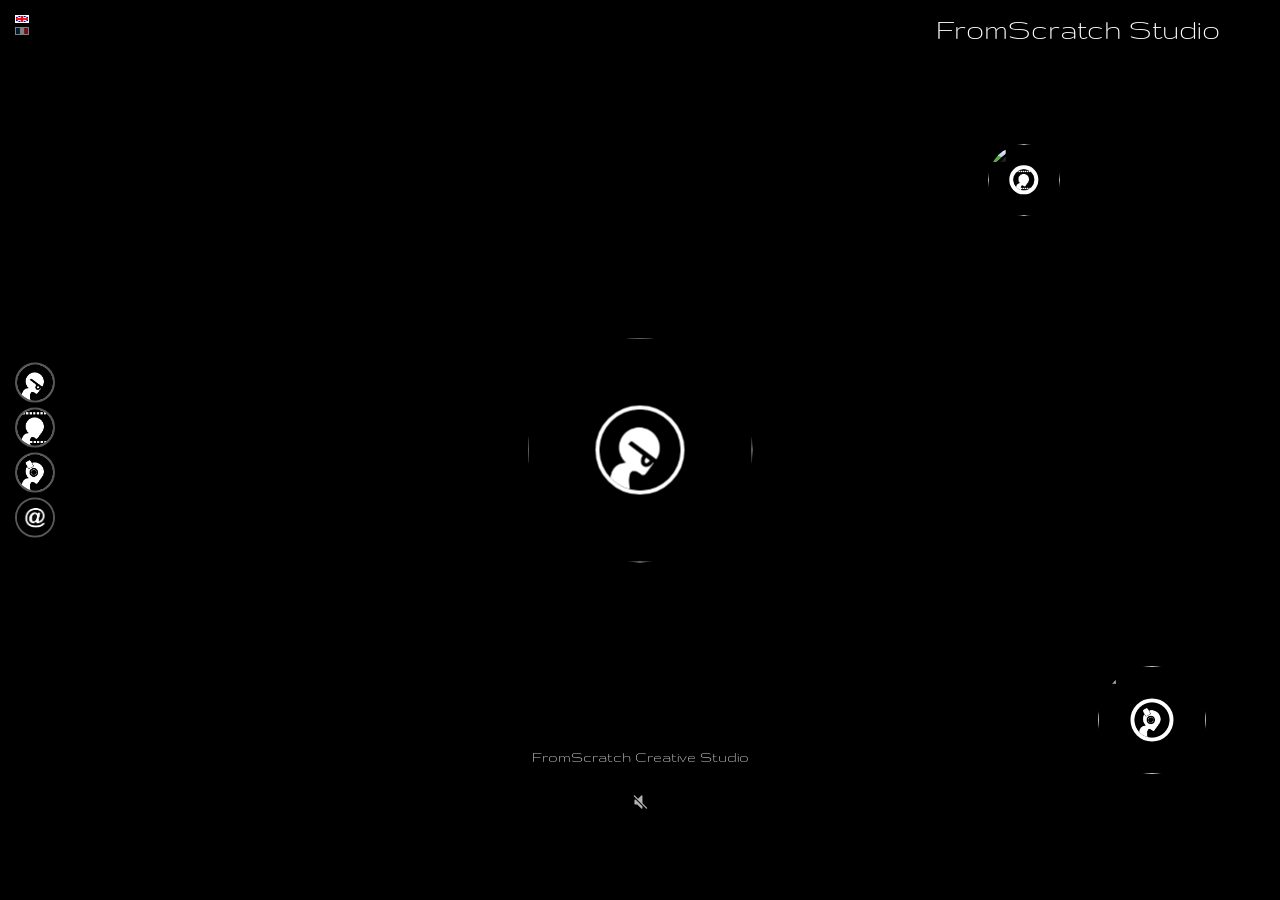
==== commit c9eb02dc: "fix: address code review — extract section map to constant, remove duplicate translations file Agent" ====
--- a/index.html
+++ b/index.html
@@ -172,6 +172,7 @@
        role="dialog"
        aria-modal="true"
        aria-hidden="true">
+    <!-- Close button — img/logos/FssBtn.png (capital F, exact filename on disk) -->
     <button id="popup-close" aria-label="Close">
       <img src="img/logos/FssBtn.png" alt="" loading="lazy" aria-hidden="true">
     </button>
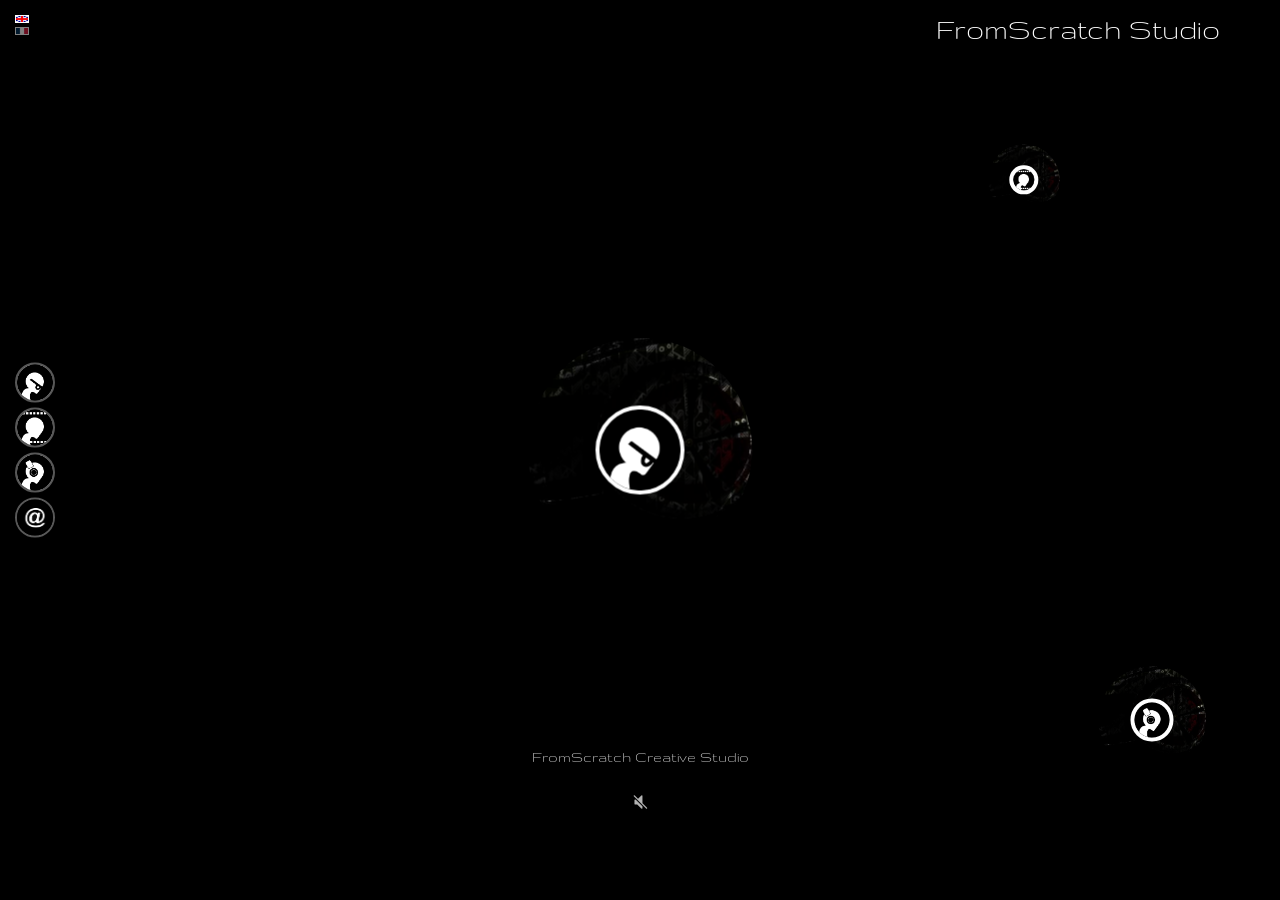
==== commit cbac4283: "fix: address all PR review comments — audio state, asset filtering, focus management, aria, backup f" ====
--- a/index.html
+++ b/index.html
@@ -109,7 +109,10 @@
     <p id="track-info" aria-live="polite">FromScratch Creative Studio</p>
 
     <!-- Mute toggle -->
-    <button id="mute-btn" aria-label="Enable music" aria-pressed="false">
+    <button id="mute-btn"
+            aria-label="Enable music"
+            aria-pressed="false"
+            data-i18n-aria-label="mute.aria">
       <img id="mute-img"
            src="img/logos/mute.jpg"
            alt=""
@@ -171,9 +174,14 @@
   <div id="popup"
        role="dialog"
        aria-modal="true"
-       aria-hidden="true">
+       aria-hidden="true"
+       aria-labelledby="popup-title">
+    <!-- Visually hidden title — updated by nav.js when a section opens -->
+    <span id="popup-title" class="sr-only"></span>
     <!-- Close button — img/logos/FssBtn.png (capital F, exact filename on disk) -->
-    <button id="popup-close" aria-label="Close">
+    <button id="popup-close"
+            aria-label="Close"
+            data-i18n-aria-label="popup.close">
       <img src="img/logos/FssBtn.png" alt="" loading="lazy" aria-hidden="true">
     </button>
     <div id="popup-content" tabindex="0" aria-live="polite"></div>
--- a/style/main.css
+++ b/style/main.css
@@ -39,6 +39,19 @@
 html, body {
   width: 100%;
   height: 100%;
+}
+
+/* Screen-reader only — visually hidden but accessible to assistive technology */
+.sr-only {
+  position: absolute;
+  width: 1px;
+  height: 1px;
+  padding: 0;
+  margin: -1px;
+  overflow: hidden;
+  clip: rect(0, 0, 0, 0);
+  white-space: nowrap;
+  border: 0;
 }
 
 body {
@@ -353,8 +366,9 @@
   text-align: center;
 }
 
-#popup-content:focus {
-  outline: none;
+#popup-content:focus-visible {
+  outline: 2px solid var(--clr-text);
+  outline-offset: 2px;
 }
 
 /* Normalise the content loaded from section HTML files */
